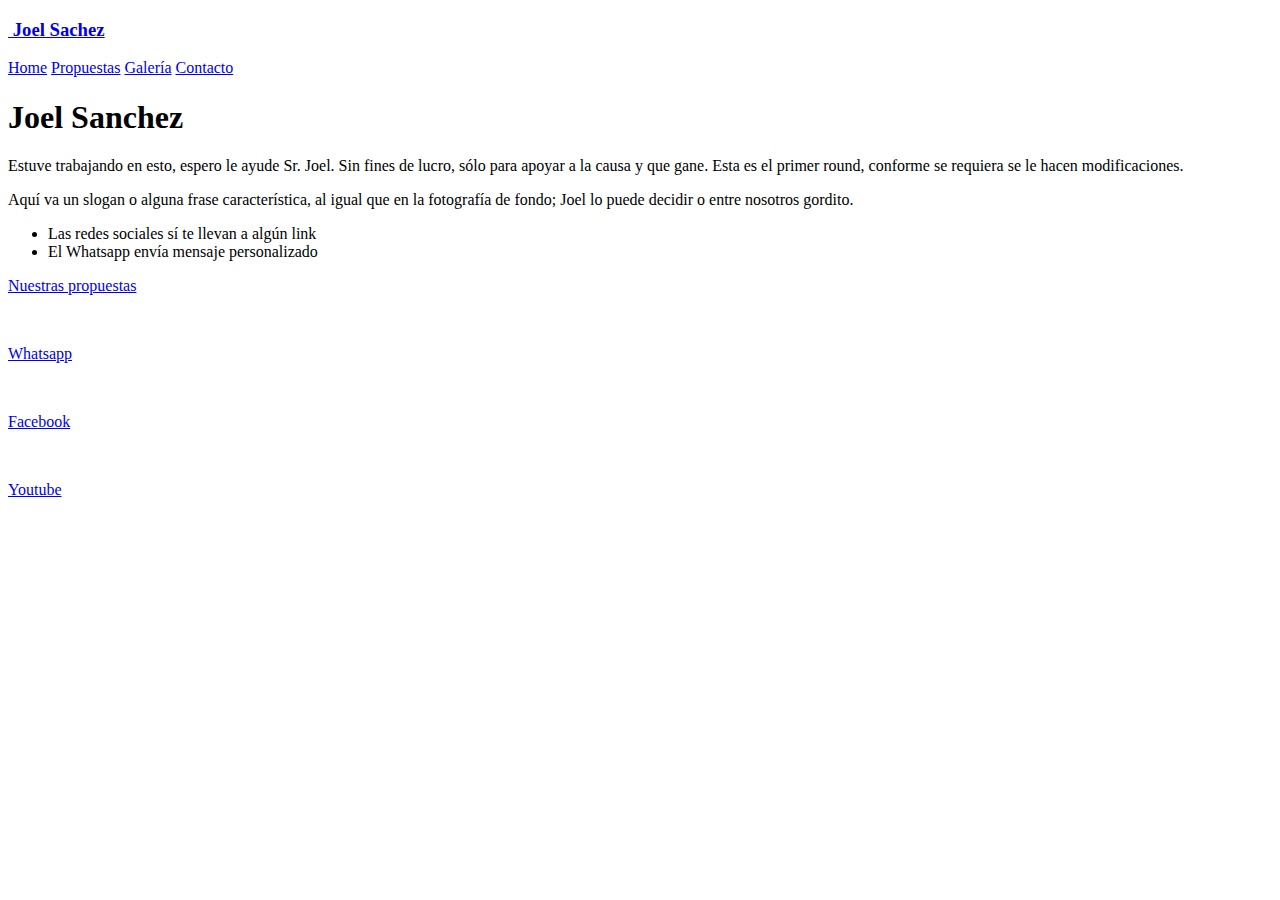
==== index.html @ 3e83e041 "cambioen mensaje de wp" ====
<!doctype html>
<html lang="en">
  <head>
    <meta charset="utf-8">
    <meta name="viewport" content="width=device-width, initial-scale=1, shrink-to-fit=no">
    <meta name="description" content="">
    <meta name="author" content="Jazmín Isol Prado">
    <link rel="apple-touch-icon" sizes="57x57" href="favicon/apple-icon-57x57.png">
    <link rel="apple-touch-icon" sizes="60x60" href="favicon/apple-icon-60x60.png">
    <link rel="apple-touch-icon" sizes="72x72" href="favicon/apple-icon-72x72.png">
    <link rel="apple-touch-icon" sizes="76x76" href="favicon/apple-icon-76x76.png">
    <link rel="apple-touch-icon" sizes="114x114" href="favicon/apple-icon-114x114.png">
    <link rel="apple-touch-icon" sizes="120x120" href="favicon/apple-icon-120x120.png">
    <link rel="apple-touch-icon" sizes="144x144" href="favicon/apple-icon-144x144.png">
    <link rel="apple-touch-icon" sizes="152x152" href="favicon/apple-icon-152x152.png">
    <link rel="apple-touch-icon" sizes="180x180" href="favicon/apple-icon-180x180.png">
    <link rel="icon" type="image/png" sizes="192x192"  href="favicon/android-icon-192x192.png">
    <link rel="icon" type="image/png" sizes="32x32" href="favicon/favicon-32x32.png">
    <link rel="icon" type="image/png" sizes="96x96" href="favicon/favicon-96x96.png">
    <link rel="icon" type="image/png" sizes="16x16" href="favicon/favicon-16x16.png">
    <link rel="manifest" href="favicon/manifest.json">
    <meta name="msapplication-TileColor" content="#ffffff">
    <meta name="msapplication-TileImage" content="favicon/ms-icon-144x144.png">
    <meta name="theme-color" content="#ffffff">

    <title>PT | Joel Sanchez</title>

    <!-- Bootstrap core CSS -->
    <link href="css/bootstrap.min.css" rel="stylesheet">

    <!-- Custom styles for this template -->
    <link href="css/cover.css" rel="stylesheet">
  </head>

  <body class="text-center">

    

    <div class="cover-container d-flex w-100 h-100 p-3 mx-auto flex-column">
      <header class="masthead mb-auto">
        <div class="inner">
          <h3 class="masthead-brand">
              <a href="#">
                  <img src="img/pt.png" alt="">
                  Joel Sachez
              </a>
          </h3>
          <nav class="nav nav-masthead justify-content-center d-flex justify-content-center mt-3">
            <a class="nav-link active" href="#">Home</a>
            <a class="nav-link" href="propuestas.html">Propuestas</a>
            <a class="nav-link" href="#">Galería</a>
            <a class="nav-link" href="#">Contacto</a>
          </nav>
        </div>
      </header>

      <main role="main" class="inner cover">
        <h1 class="cover-heading">Joel Sanchez</h1>
        <p class="lead mt-3">Estuve trabajando en esto, espero le ayude Sr. Joel. Sin fines de lucro, sólo para apoyar a la causa y que gane. Esta es el primer round, conforme se requiera se le hacen modificaciones.</p>
        <p class="lead mt-3">Aquí va un slogan o alguna frase característica, al igual que en la fotografía de fondo; Joel lo puede decidir o entre nosotros gordito.</p>
        <ul>
            <li>Las redes sociales sí te llevan a algún link</li>
            <li>El Whatsapp envía mensaje personalizado</li>
        </ul>
        <p class="lead">
          <a href="propuestas.html" class="btn btn-lg btn-secondary mt-3">Nuestras propuestas</a>
        </p>
      </main>

      <footer class="mastfoot mt-auto">
        <div class="redes d-flex justify-content-center">
            <div class="row ">
                
                <div class="col">
                        <a href="https://api.whatsapp.com/send?phone=525510203648&text=PT Ixtlahuaca | Juntos haremos historia. Yo soy tú."><img src="img/wa.png" alt=""> <p> Whatsapp</p></a>
                </div>
                <div class="col">
                        <a href="https://www.facebook.com/Partido-Del-Trabajo-Ixtlahuaca-183388365799994/"><img src="img/fb.png" alt=""> <p> Facebook</p></a>
                </div>
                <div class="col">
                        <a href="https://www.youtube.com/"><img src="img/yt.png" alt=""> <p> Youtube</p></a>
                </div>
            </div>
            
         
        </div>
      </footer>
    </div>


    <!-- Bootstrap core JavaScript
    ================================================== -->
    <!-- Placed at the end of the document so the pages load faster -->
    <script src="https://code.jquery.com/jquery-3.3.1.slim.min.js" integrity="sha384-q8i/X+965DzO0rT7abK41JStQIAqVgRVzpbzo5smXKp4YfRvH+8abtTE1Pi6jizo" crossorigin="anonymous"></script>
    <script>window.jQuery || document.write('<script src="../../../../assets/js/vendor/jquery-slim.min.js"><\/script>')</script>
    <script src="js/popper.min.js"></script>
    <script src="js/bootstrap.min.js"></script>
  </body>
</html>
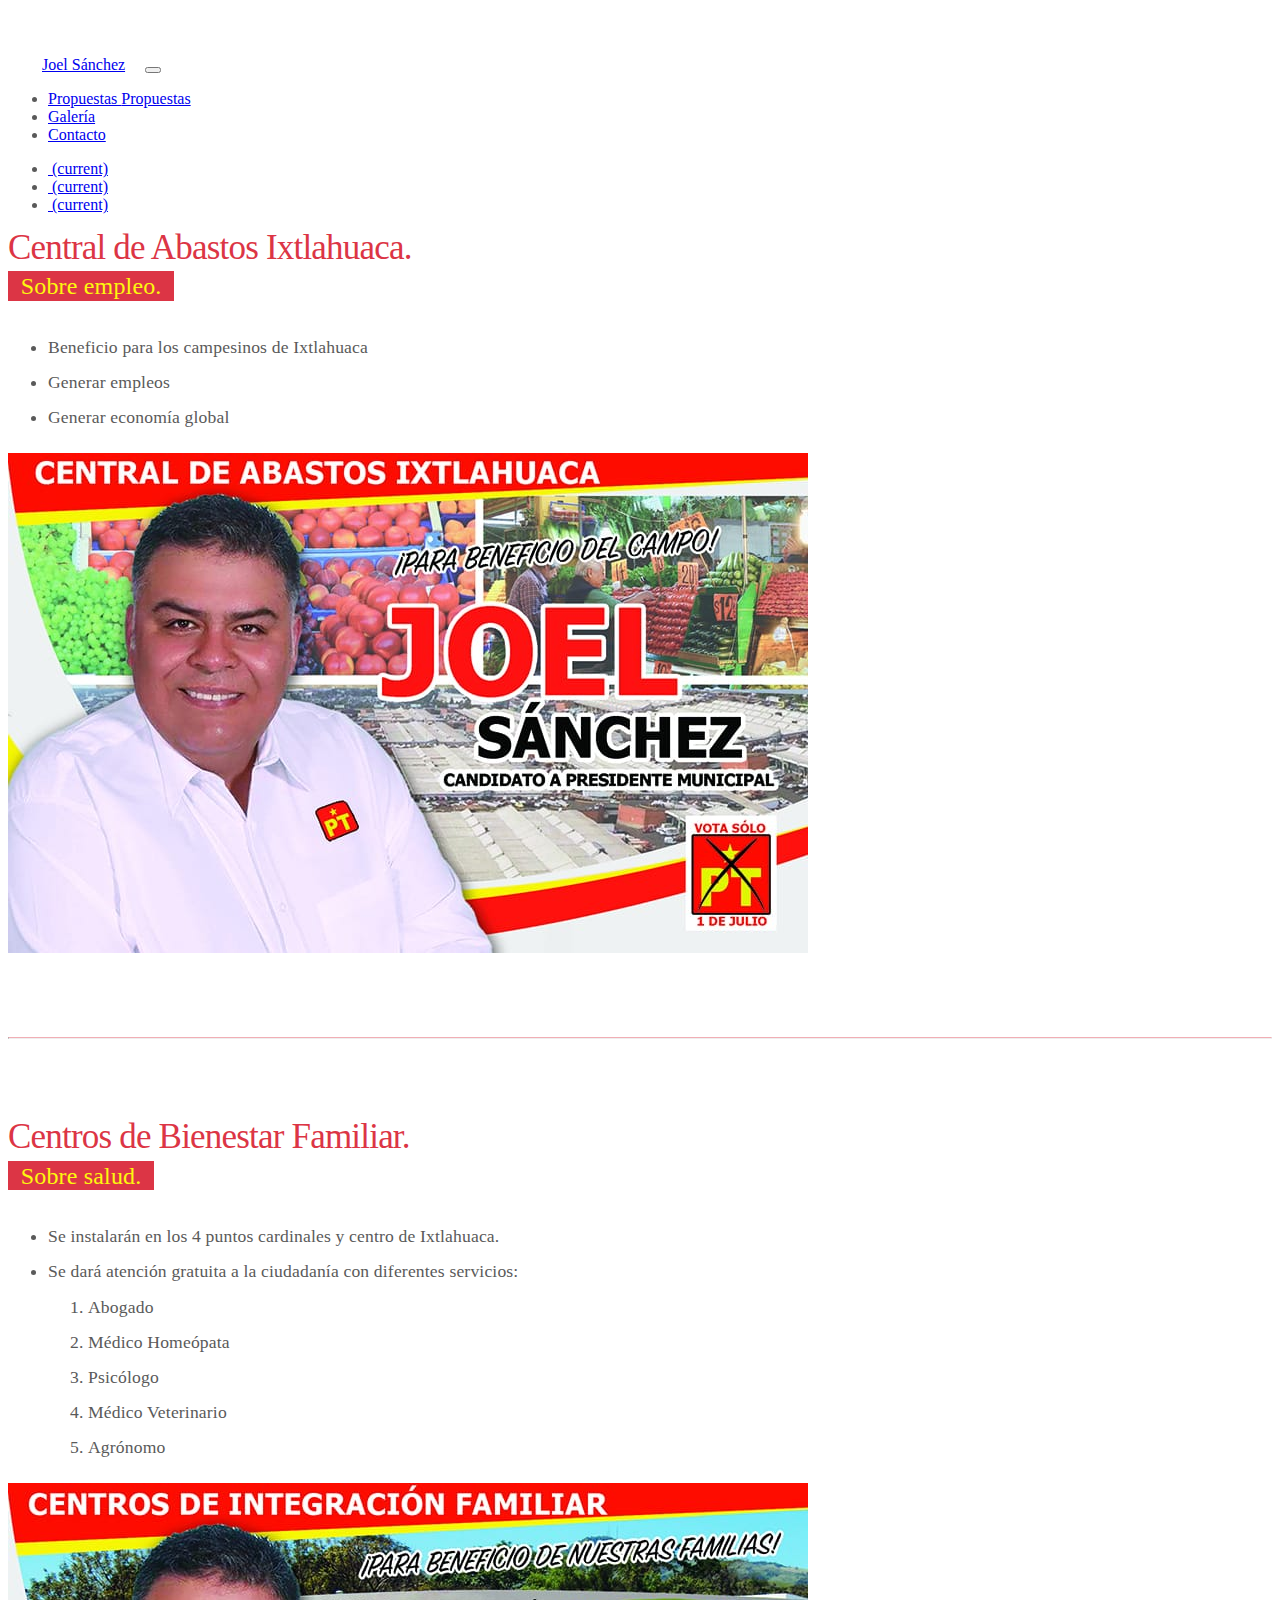
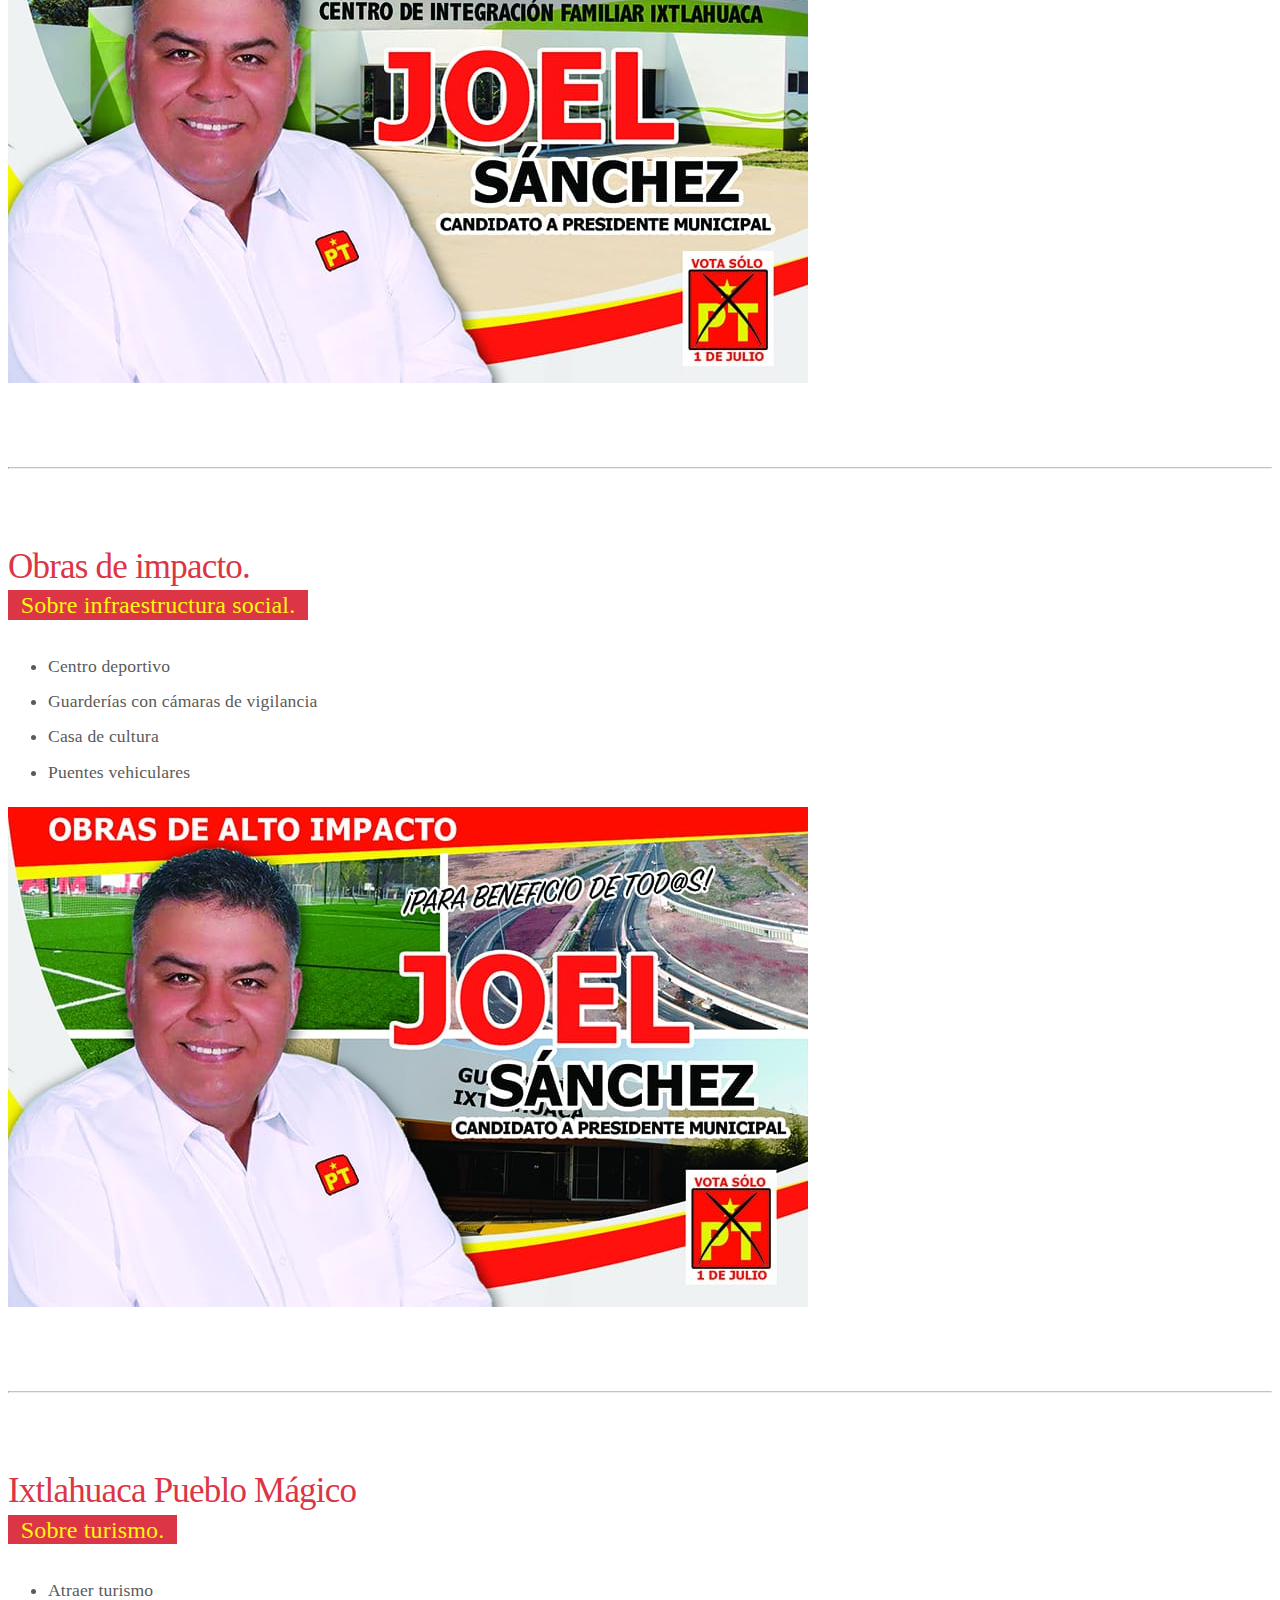
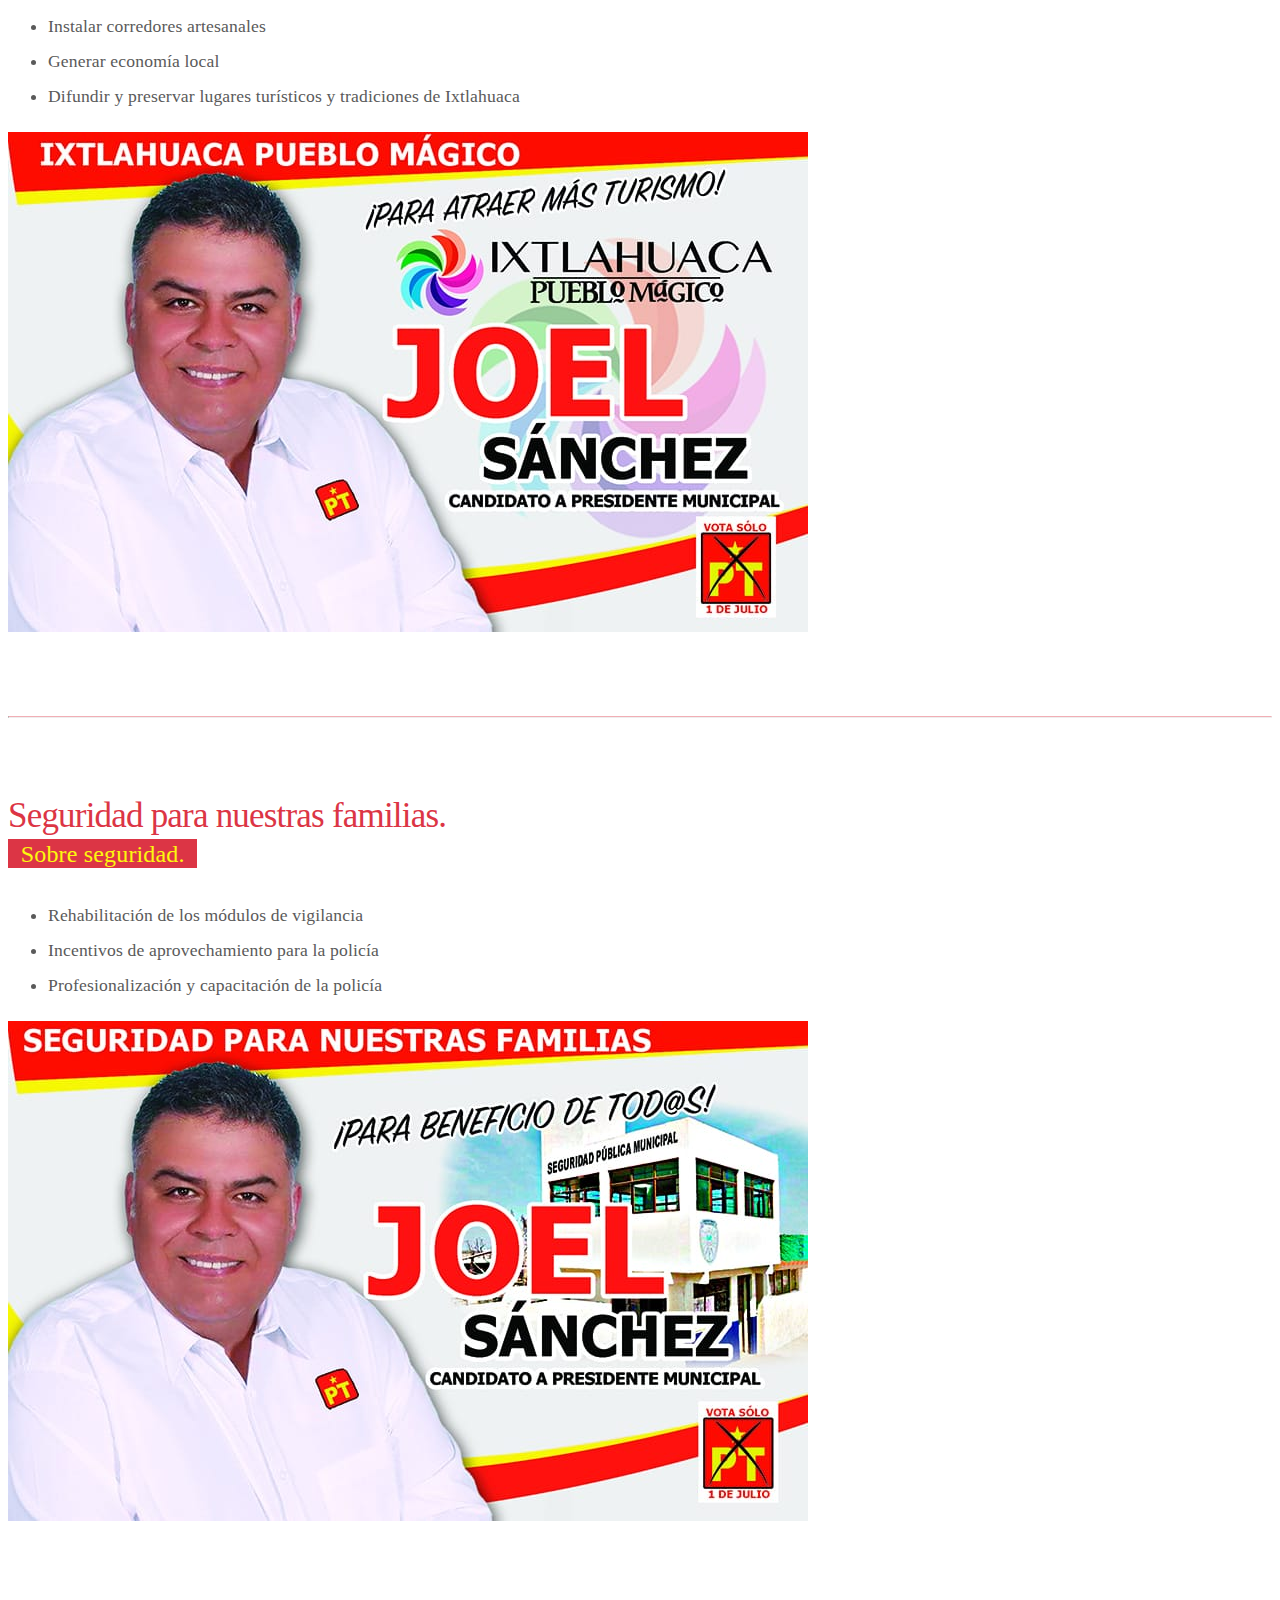
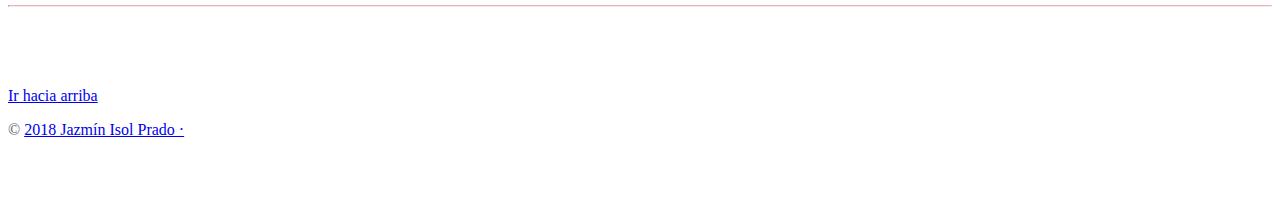
==== commit b952140e: "round 2" ====
--- a/index.html
+++ b/index.html
@@ -23,77 +23,191 @@
     <meta name="msapplication-TileImage" content="favicon/ms-icon-144x144.png">
     <meta name="theme-color" content="#ffffff">
 
-    <title>PT | Joel Sanchez</title>
+    <title>Propuestas | Joel Sánchez</title>
 
     <!-- Bootstrap core CSS -->
     <link href="css/bootstrap.min.css" rel="stylesheet">
 
     <!-- Custom styles for this template -->
-    <link href="css/cover.css" rel="stylesheet">
+    <link href="css/carousel.css" rel="stylesheet">
   </head>
-
-  <body class="text-center">
-
+  <body>
+
+    <header>
+      <nav class="navbar navbar-expand-md navbar-dark fixed-top bg-danger ">
+        <a class="navbar-brand" href="index.html"><img src="img/pt.png" alt="">Joel Sánchez</a>
+        <button class="navbar-toggler" type="button" data-toggle="collapse" data-target="#navbarCollapse" aria-controls="navbarCollapse" aria-expanded="false" aria-label="Toggle navigation">
+          <span class="navbar-toggler-icon"></span>
+        </button>
+        <div class="collapse navbar-collapse" id="navbarCollapse">
+          <ul class="navbar-nav mr-auto">
+            <li class="nav-item active">
+              <a class="nav-link" href="#">Propuestas <span class="sr-only">Propuestas </span></a>
+            </li>
+            <li class="nav-item">
+              <a class="nav-link" href="#">Galería</a>
+            </li>
+            <li class="nav-item">
+                    <a class="nav-link" href="#">Contacto</a>
+                  </li>
+          </ul>
+
+
+          <div class="navbar-expand">
+                <ul class="navbar-nav mr-auto">
+                    <li class="nav-item">
+                        <a class="nav-link" href="https://api.whatsapp.com/send?phone=525510203648&text=PT Ixtlahuaca. Contacto desde web. Yo soy tú." ><img src="img/wa_b.png" alt=""> <span class="sr-only">(current)</span></a>
+                    </li>
+                    <li class="nav-item">
+                        <a class="nav-link" href="https://www.facebook.com/Partido-Del-Trabajo-Ixtlahuaca-183388365799994/"><img src="img/fb_b.png" alt=""> <span class="sr-only">(current)</span></a>
+                    </li>
+                    <li class="nav-item">
+                        <a class="nav-link" href="https://www.youtube.com/"><img src="img/yt_b.png" alt=""> <span class="sr-only">(current)</span></a>
+                    </li>
+                    
+                </ul>
+                
+
+        </div>
+         
+        </div>
+      </nav>
+    </header>
+
+    <main role="main ">
+
+      
+
+
+      <!-- Marketing messaging and featurettes
+      ================================================== -->
+      <!-- Wrap the rest of the page in another container to center all the content. -->
+
+      <div class="container marketing ">
+
+        <!-- Three columns of text below the carousel -->
+        
+
+        <!-- START THE FEATURETTES -->
+
+        
+
+        <div class="row featurette mt-5 align-items-center">
+          <div class="col-md-5 ">
+            <h2 class="featurette-heading">Central de Abastos Ixtlahuaca. <br> <span class="text-muted">Sobre empleo.</span></h2>
+            <ul class="bullets">
+              <li>Beneficio para los campesinos de Ixtlahuaca</li>
+              <li>Generar empleos</li>
+              <li>Generar economía global</li>
+            </ul>
+            
+            <!-- <p><a class="btn btn-danger" href="#" role="button">Ver más &raquo;</a></p> -->
+        </div>
+          <div class="col-md-7">
+            <img class="featurette-image img-fluid mx-auto" src="img/prop-central.jpeg" data-src="holder.js/500x500/auto" alt="Joel Sánchez | PT">
+          </div>
+        </div>
+
+        <hr class="featurette-divider">
+
+        <div class="row featurette align-items-center">
+          <div class="col-md-5 order-md-2">
+            <h2 class="featurette-heading">Centros de Bienestar Familiar. <br> <span class="text-muted">Sobre salud.</span></h2>
+            <ul class="bullets">
+              <li>Se instalarán en los 4 puntos cardinales y centro de Ixtlahuaca.</li>
+              <li>Se dará atención <span>gratuita</span> a la ciudadanía con diferentes servicios:
+                <ol>
+                  <li>Abogado</li>
+                  <li>Médico Homeópata</li>
+                  <li>Psicólogo</li>
+                  <li>Médico Veterinario</li>
+                  <li>Agrónomo</li>
+                </ol>
+              </li> 
+            </ul>
+            <!-- <p><a class="btn btn-danger" href="#" role="button">Ver más &raquo;</a></p> -->
+        </div>
+          <div class="col-md-7 order-md-1">
+            <img class="featurette-image img-fluid mx-auto" src="img/prop-centros.jpeg" data-src="holder.js/500x500/auto" alt="Joel Sánchez | PT">
+          </div>
+        </div>
+
+        <hr class="featurette-divider">
+
+        <div class="row featurette align-items-center">
+          <div class="col-md-5">
+              <h2 class="featurette-heading">Obras de impacto. <br> <span class="text-muted">Sobre infraestructura social.</span></h2>
+              <ul class="bullets">
+                  <li>Centro deportivo</li>
+                  <li>Guarderías con cámaras de vigilancia</li>
+                  <li>Casa de cultura</li>
+                  <li>Puentes vehiculares</li>
+                </ul>
+            <!-- <p><a class="btn btn-danger" href="#" role="button">Ver más &raquo;</a></p> -->
+        </div>
+          <div class="col-md-7">
+            <img class="featurette-image img-fluid mx-auto" src="img/prop-obras.jpeg" data-src="holder.js/500x500/auto" alt="Joel Sánchez | PT">
+          </div>
+        </div>
+
+        <hr class="featurette-divider">
+
+        <div class="row featurette align-items-center">
+            <div class="col-md-5 order-md-2">
+              <h2 class="featurette-heading">Ixtlahuaca Pueblo Mágico <br> <span class="text-muted">Sobre turismo.</span></h2>
+              <ul class="bullets">
+                <li>Atraer turismo</li>
+                <li>Instalar corredores artesanales</li>
+                <li>Generar economía local</li>
+                <li>Difundir y preservar lugares turísticos y tradiciones de Ixtlahuaca</li>
+              </ul>
+              <!-- <p><a class="btn btn-danger" href="#" role="button">Ver más &raquo;</a></p> -->
+          </div>
+            <div class="col-md-7 order-md-1">
+              <img class="featurette-image img-fluid mx-auto" src="img/prop-pueblomagico.jpeg" data-src="holder.js/500x500/auto" alt="Joel Sánchez | PT">
+            </div>
+          </div>
+  
+          <hr class="featurette-divider">
+
+          <div class="row featurette align-items-center">
+              <div class="col-md-5">
+                  <h2 class="featurette-heading">Seguridad para nuestras familias. <br> <span class="text-muted">Sobre seguridad.</span></h2>
+                  <ul class="bullets">
+                      <li>Rehabilitación de los módulos de vigilancia</li>
+                      <li>Incentivos de aprovechamiento para la policía</li>
+                      <li>Profesionalización y capacitación de la policía</li>
+                    </ul>
+                <!-- <p><a class="btn btn-danger" href="#" role="button">Ver más &raquo;</a></p> -->
+            </div>
+              <div class="col-md-7">
+                <img class="featurette-image img-fluid mx-auto" src="img/prop-seguridad.jpeg" data-src="holder.js/500x500/auto" alt="Joel Sánchez | PT">
+              </div>
+            </div>
     
-
-    <div class="cover-container d-flex w-100 h-100 p-3 mx-auto flex-column">
-      <header class="masthead mb-auto">
-        <div class="inner">
-          <h3 class="masthead-brand">
-              <a href="#">
-                  <img src="img/pt.png" alt="">
-                  Joel Sachez
-              </a>
-          </h3>
-          <nav class="nav nav-masthead justify-content-center d-flex justify-content-center mt-3">
-            <a class="nav-link active" href="#">Home</a>
-            <a class="nav-link" href="propuestas.html">Propuestas</a>
-            <a class="nav-link" href="#">Galería</a>
-            <a class="nav-link" href="#">Contacto</a>
-          </nav>
-        </div>
-      </header>
-
-      <main role="main" class="inner cover">
-        <h1 class="cover-heading">Joel Sanchez</h1>
-        <p class="lead mt-3">Estuve trabajando en esto, espero le ayude Sr. Joel. Sin fines de lucro, sólo para apoyar a la causa y que gane. Esta es el primer round, conforme se requiera se le hacen modificaciones.</p>
-        <p class="lead mt-3">Aquí va un slogan o alguna frase característica, al igual que en la fotografía de fondo; Joel lo puede decidir o entre nosotros gordito.</p>
-        <ul>
-            <li>Las redes sociales sí te llevan a algún link</li>
-            <li>El Whatsapp envía mensaje personalizado</li>
-        </ul>
-        <p class="lead">
-          <a href="propuestas.html" class="btn btn-lg btn-secondary mt-3">Nuestras propuestas</a>
-        </p>
-      </main>
-
-      <footer class="mastfoot mt-auto">
-        <div class="redes d-flex justify-content-center">
-            <div class="row ">
-                
-                <div class="col">
-                        <a href="https://api.whatsapp.com/send?phone=525510203648&text=PT Ixtlahuaca | Juntos haremos historia. Yo soy tú."><img src="img/wa.png" alt=""> <p> Whatsapp</p></a>
-                </div>
-                <div class="col">
-                        <a href="https://www.facebook.com/Partido-Del-Trabajo-Ixtlahuaca-183388365799994/"><img src="img/fb.png" alt=""> <p> Facebook</p></a>
-                </div>
-                <div class="col">
-                        <a href="https://www.youtube.com/"><img src="img/yt.png" alt=""> <p> Youtube</p></a>
-                </div>
-            </div>
-            
-         
-        </div>
+            <hr class="featurette-divider">
+
+        <!-- /END THE FEATURETTES -->
+
+      </div><!-- /.container -->
+
+
+      <!-- FOOTER -->
+      <footer class="container">
+        <p class="float-right"><a href="#">Ir hacia arriba</a></p>
+        <p>&copy; <a href="http://isoldesign.tumblr.com/" class="text-danger" target="_blank">2018 Jazmín Isol Prado &middot; </a> <!--<a href="#" >Aviso de Privacidad</a> &middot; <a href="#" class="text-danger">Términos y condiciones</a> </p> -->
+        <!-- <p class="text-center">Diseño y maquetación: <a href="#">Soy la Xaz</a></p> -->
       </footer>
-    </div>
-
+    </main>
 
     <!-- Bootstrap core JavaScript
     ================================================== -->
     <!-- Placed at the end of the document so the pages load faster -->
-    <script src="https://code.jquery.com/jquery-3.3.1.slim.min.js" integrity="sha384-q8i/X+965DzO0rT7abK41JStQIAqVgRVzpbzo5smXKp4YfRvH+8abtTE1Pi6jizo" crossorigin="anonymous"></script>
+    <script src="https://code.jquery.com/jquery-3.2.1.slim.min.js" integrity="sha384-KJ3o2DKtIkvYIK3UENzmM7KCkRr/rE9/Qpg6aAZGJwFDMVNA/GpGFF93hXpG5KkN" crossorigin="anonymous"></script>
     <script>window.jQuery || document.write('<script src="../../../../assets/js/vendor/jquery-slim.min.js"><\/script>')</script>
     <script src="js/popper.min.js"></script>
     <script src="js/bootstrap.min.js"></script>
+    <!-- Just to make our placeholder images work. Don't actually copy the next line! -->
+    <script src="js/holder.min.js"></script>
   </body>
 </html>
--- a/css/carousel.css
+++ b/css/carousel.css
@@ -0,0 +1,137 @@
+/* GLOBAL STYLES
+-------------------------------------------------- */
+/* Padding below the footer and lighter body text */
+
+body {
+  padding-top: 3rem;
+  padding-bottom: 3rem;
+  color: #5a5a5a;
+}
+
+/* EXTRAS XAZ
+-------------------------------------------------- */
+
+/* Nav */
+
+.navbar-brand {
+  margin: 0 1em 0 0;
+}
+
+.navbar-brand img {
+
+  height: 40px;
+  border: 1px solid white;
+  border-radius: 50%;
+  margin: 0 1em;
+}
+
+
+
+/* CUSTOMIZE THE CAROUSEL
+-------------------------------------------------- */
+
+/* Carousel base class */
+.carousel {
+  margin-bottom: 4rem;
+}
+/* Since positioning the image, we need to help out the caption */
+.carousel-caption {
+  top: 8rem;
+  z-index: 10;
+}
+
+/* Declare heights because of positioning of img element */
+.carousel-item {
+  height: 32rem;
+  background-color: #777;
+}
+.carousel-item > img {
+  position: absolute;
+  top: 0;
+  left: 0;
+  right: 0;
+  margin: 0 auto;
+  min-width: 100%;
+  height: 62rem;
+}
+
+
+/* MARKETING CONTENT
+-------------------------------------------------- */
+
+/* Center align the text within the three columns below the carousel */
+.marketing .col-lg-4 {
+  margin-bottom: 1.5rem;
+  text-align: center;
+}
+.marketing h2 {
+  font-weight: 400;
+}
+.marketing .col-lg-4 p {
+  margin-right: .75rem;
+  margin-left: .75rem;
+}
+
+
+/* Featurettes
+------------------------- */
+
+.featurette-divider {
+  margin: 5rem 0; /* Space out the Bootstrap <hr> more */
+}
+
+/* Thin out the marketing headings */
+.featurette-heading {
+  font-weight: 300;
+  line-height: 1;
+  letter-spacing: -.05rem;
+}
+
+.featurette-heading span{
+  font-size: 1.5rem;
+  color: #fcf80e !important;
+  background: #dc3545;
+  padding: 0.1rem 0.8rem;
+  letter-spacing: 0.01rem;
+  font-weight: 100;
+
+}
+
+.bullets {
+  font-weight: 200;
+  line-height: 2;
+  letter-spacing: .01rem;
+  font-size: 1.1rem;
+}
+
+
+/* RESPONSIVE CSS
+-------------------------------------------------- */
+
+@media (min-width: 40em) {
+  /* Bump up size of carousel content */
+  .carousel-caption p {
+    margin-bottom: 1.25rem;
+    font-size: 1.25rem;
+    line-height: 1.4;
+  }
+
+  .featurette-heading {
+    font-size: 35px;
+    color: #dc3545 !important;
+    margin-bottom: 30px;
+  }
+}
+
+@media (min-width: 62em) {
+  .featurette-heading {
+    margin-top: 0em;
+  }
+}
+
+/* EXTRAS
+-------------------------------------------------- */
+
+hr {
+  border-top: 1px solid rgb(220, 53, 69, 0.4)!important;
+}
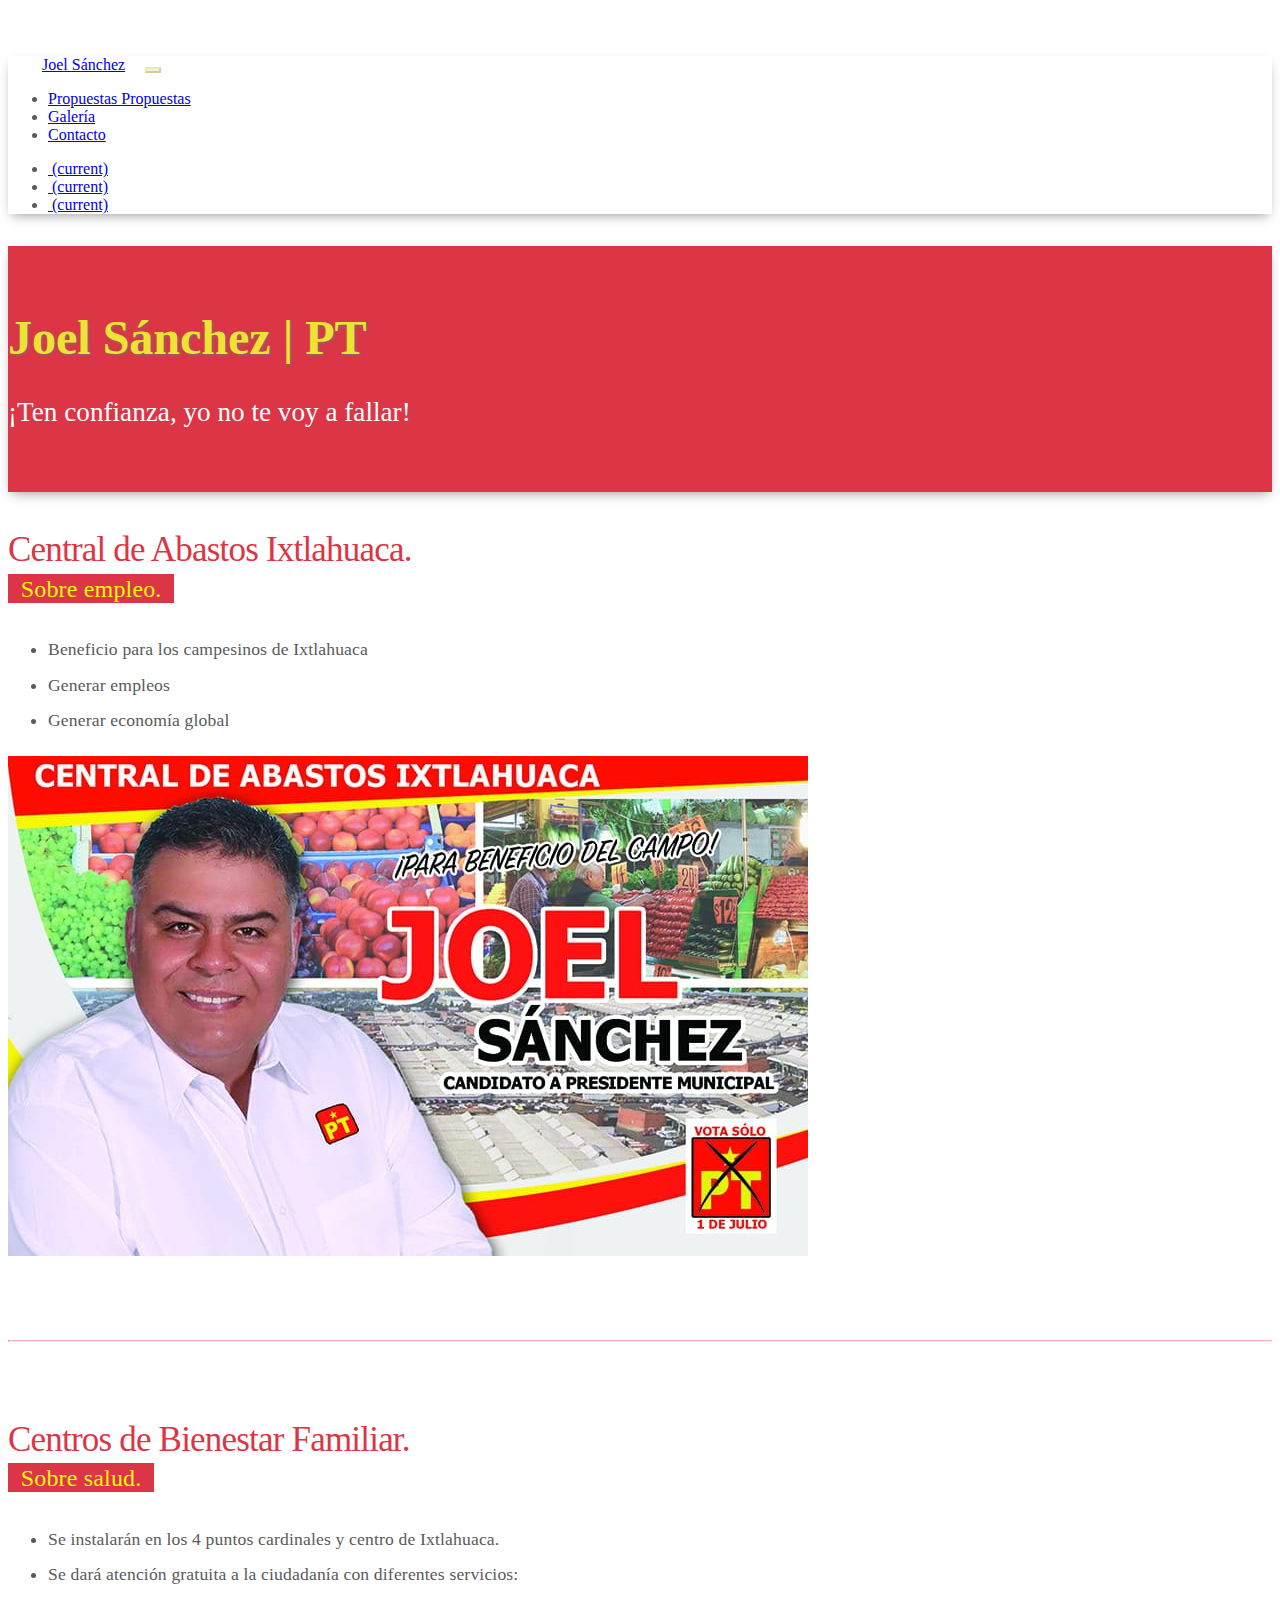
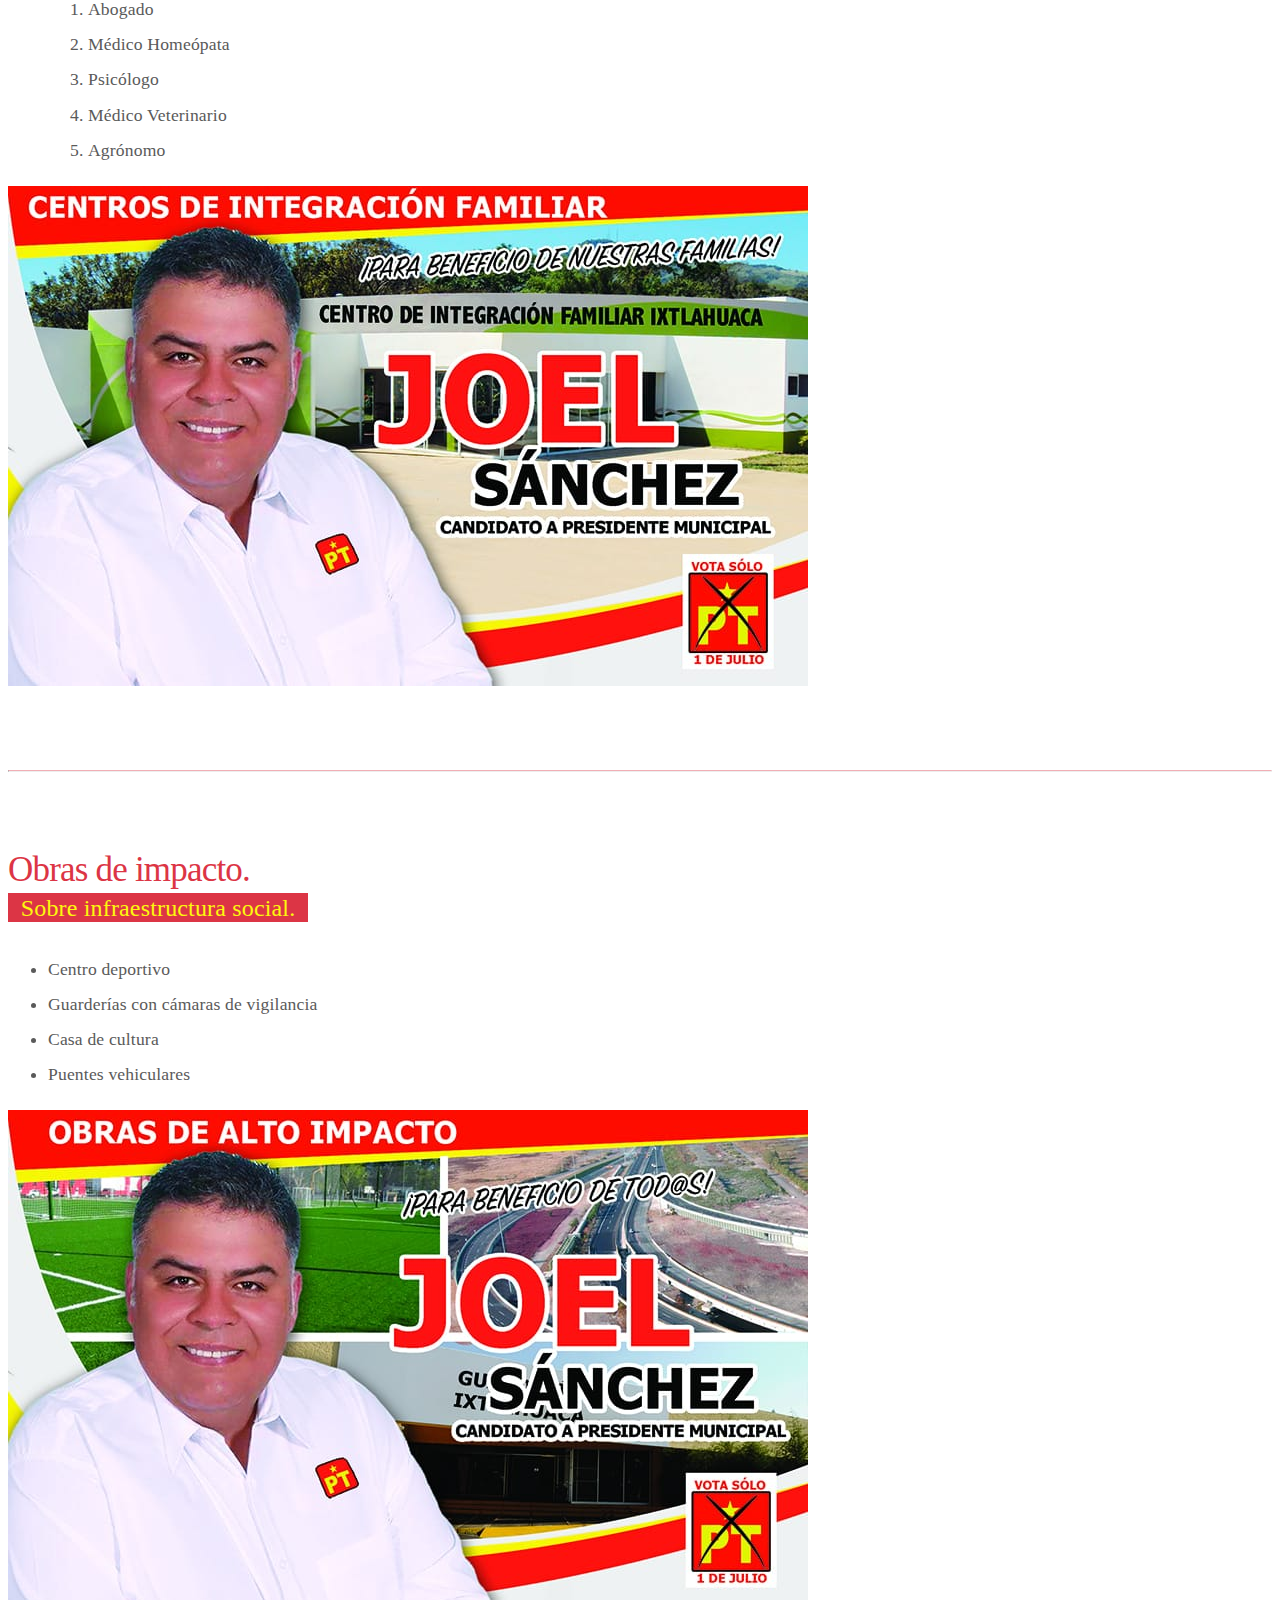
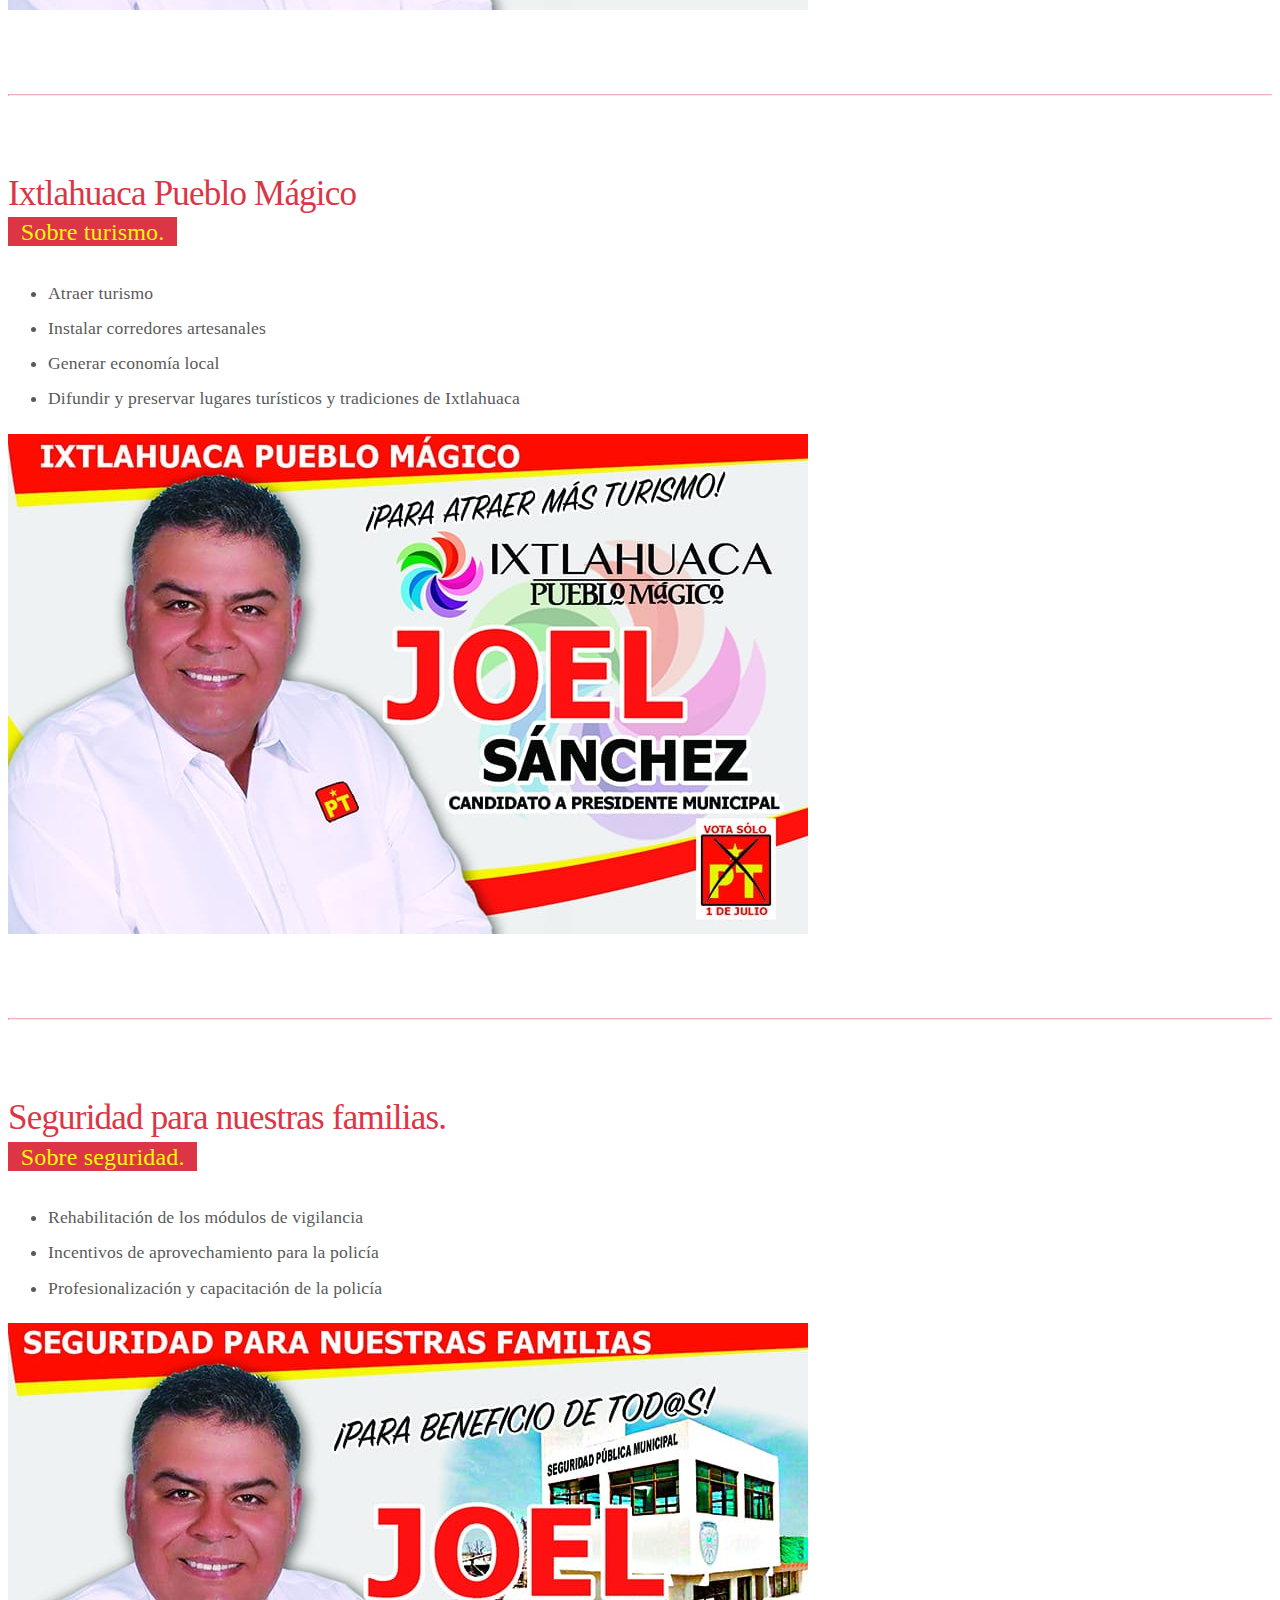
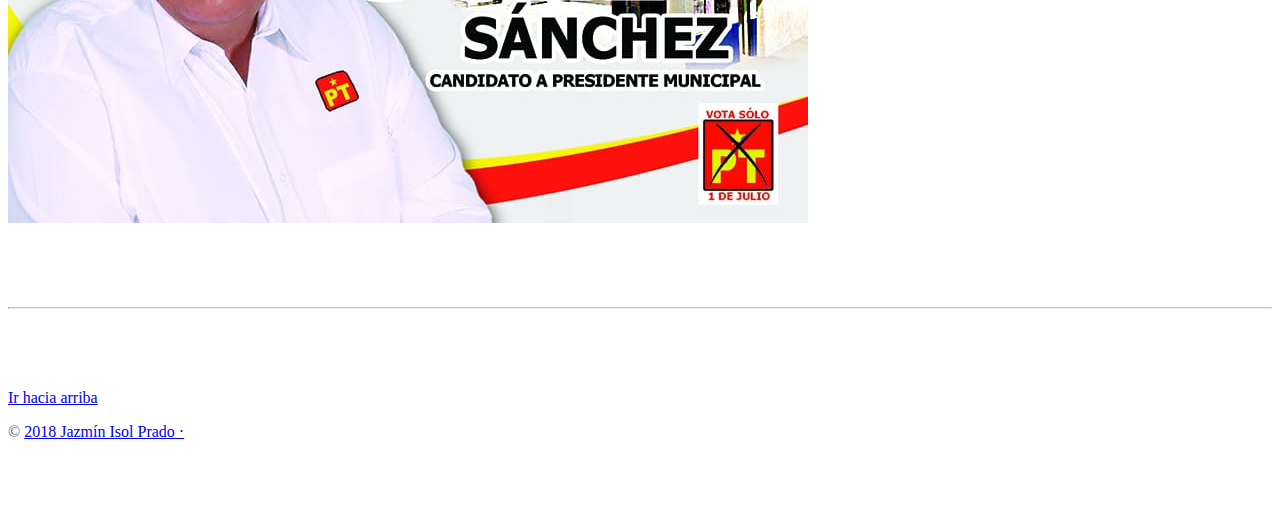
==== commit f1637034: "round 2 - galeria1" ====
--- a/index.html
+++ b/index.html
@@ -45,7 +45,7 @@
               <a class="nav-link" href="#">Propuestas <span class="sr-only">Propuestas </span></a>
             </li>
             <li class="nav-item">
-              <a class="nav-link" href="#">Galería</a>
+              <a class="nav-link" href="galeria.html">Galería</a>
             </li>
             <li class="nav-item">
                     <a class="nav-link" href="#">Contacto</a>
@@ -75,7 +75,7 @@
     </header>
 
     <main role="main ">
-
+        
       
 
 
@@ -83,7 +83,17 @@
       ================================================== -->
       <!-- Wrap the rest of the page in another container to center all the content. -->
 
+      <div class="featurette text-center titulo">
+          <div class="offset-md-3 col-md-6 ">
+        <h1>Joel Sánchez | PT  <br></h1>  
+        <h2 >¡Ten confianza, yo no te voy a fallar! </h2> 
+      </div>
+        </div>
+
+
+
       <div class="container marketing ">
+          
 
         <!-- Three columns of text below the carousel -->
         
--- a/css/carousel.css
+++ b/css/carousel.css
@@ -60,6 +60,10 @@
 -------------------------------------------------- */
 
 /* Center align the text within the three columns below the carousel */
+.marketing {
+  padding-top: 1.1rem;
+}
+
 .marketing .col-lg-4 {
   margin-bottom: 1.5rem;
   text-align: center;
@@ -135,3 +139,42 @@
 hr {
   border-top: 1px solid rgb(220, 53, 69, 0.4)!important;
 }
+
+.titulo {
+  width: 100%;
+  background: #dc3545;
+  -webkit-box-shadow: 0px 5px 11px -4px rgba(50, 50, 50, 0.5);
+  -moz-box-shadow:    0px 5px 11px -4px rgba(50, 50, 50, 0.5);
+  box-shadow:         0px 5px 11px -4px rgba(50, 50, 50, 0.5);
+}
+
+.titulo h1 {
+  padding-top: 4rem;
+  font-size: 3rem;
+  color: #eee332!important;
+  text-shadow: 1px 1px 3px rgb(118, 118, 118)  ;
+  border-radius: 5px;
+  font-weight: 800;
+
+}
+
+.titulo h2 {
+  font-size: 1.7rem;
+  font-weight: 300;
+  padding-bottom: 4rem;
+  color: #fff!important;
+
+}
+
+.navbar {
+  -webkit-box-shadow: 0px 5px 11px -4px rgba(50, 50, 50, 0.5);
+  -moz-box-shadow:    0px 5px 11px -4px rgba(50, 50, 50, 0.5);
+  box-shadow:         0px 5px 11px -4px rgba(50, 50, 50, 0.5);
+  
+}
+
+.navbar-dark .navbar-toggler {
+  color: rgb(238, 227, 50);
+  border-color: rgba(238, 227, 50, 0.36);
+}
+
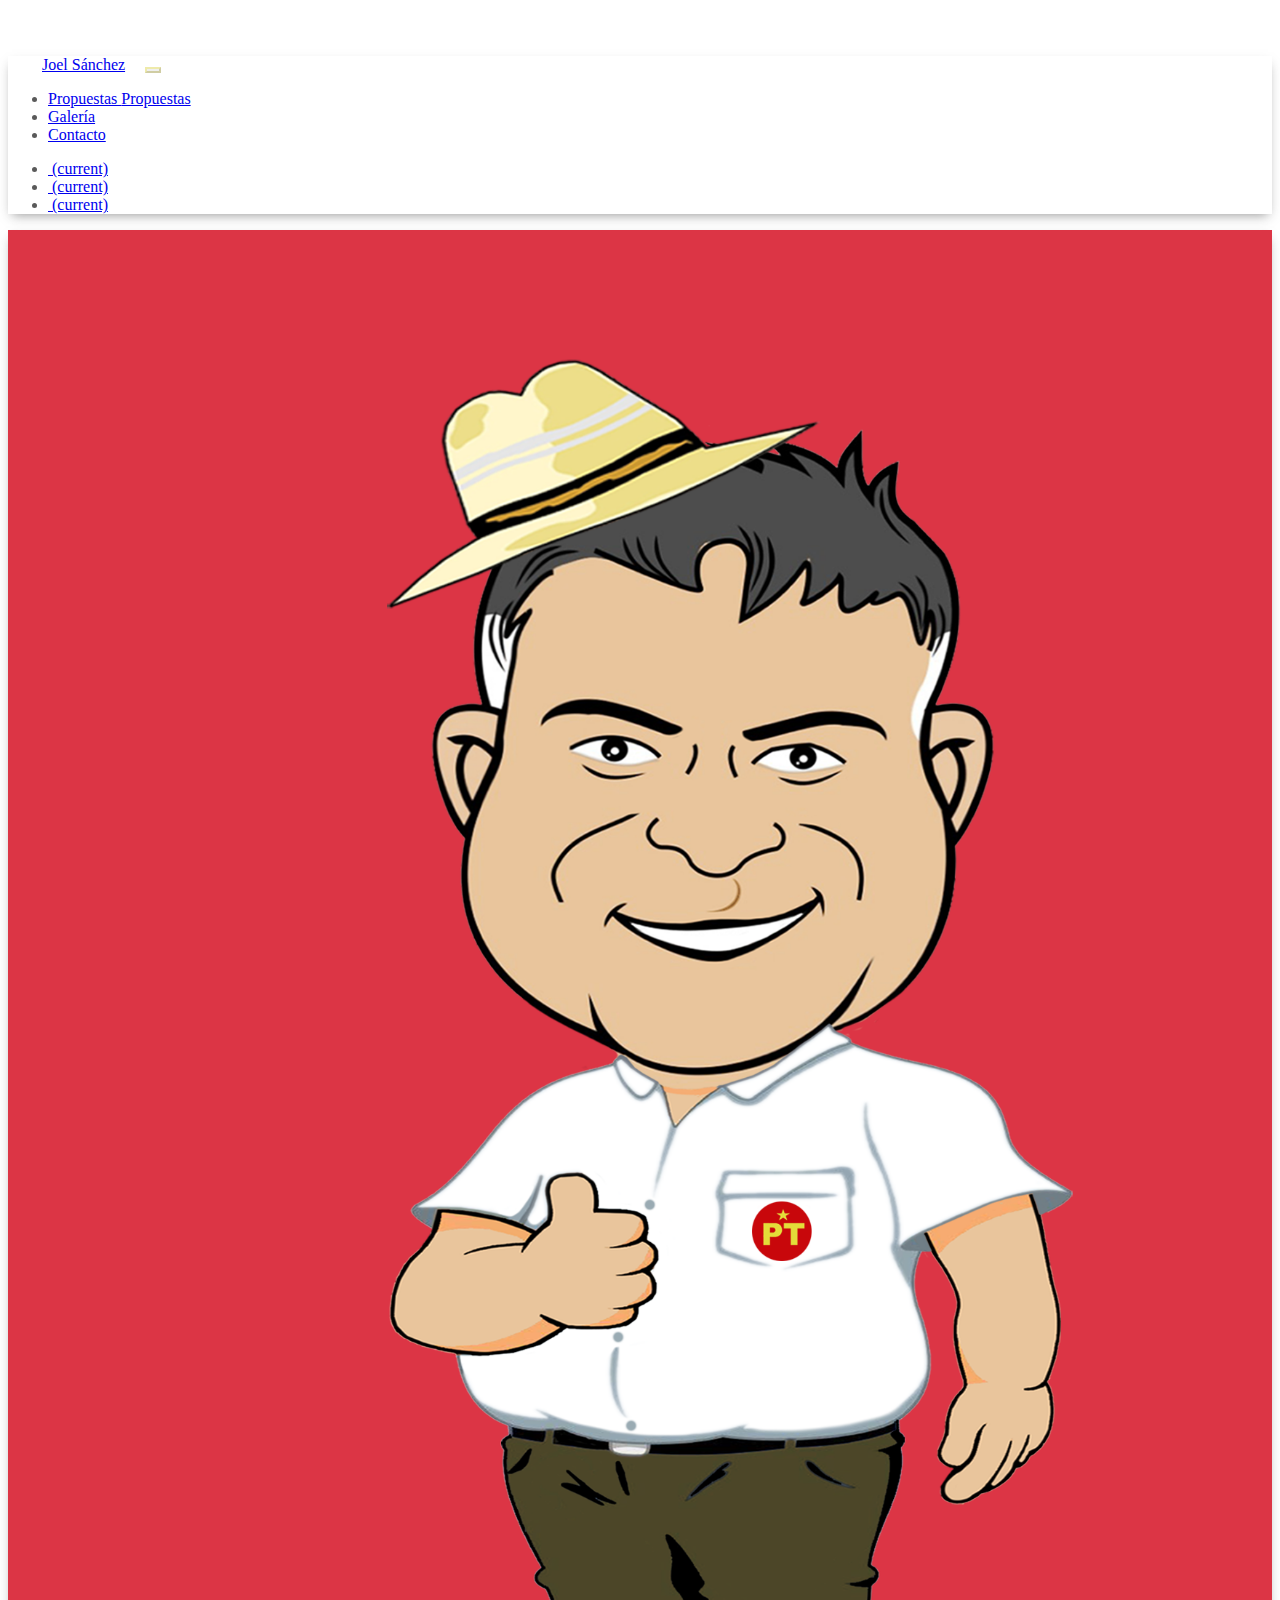
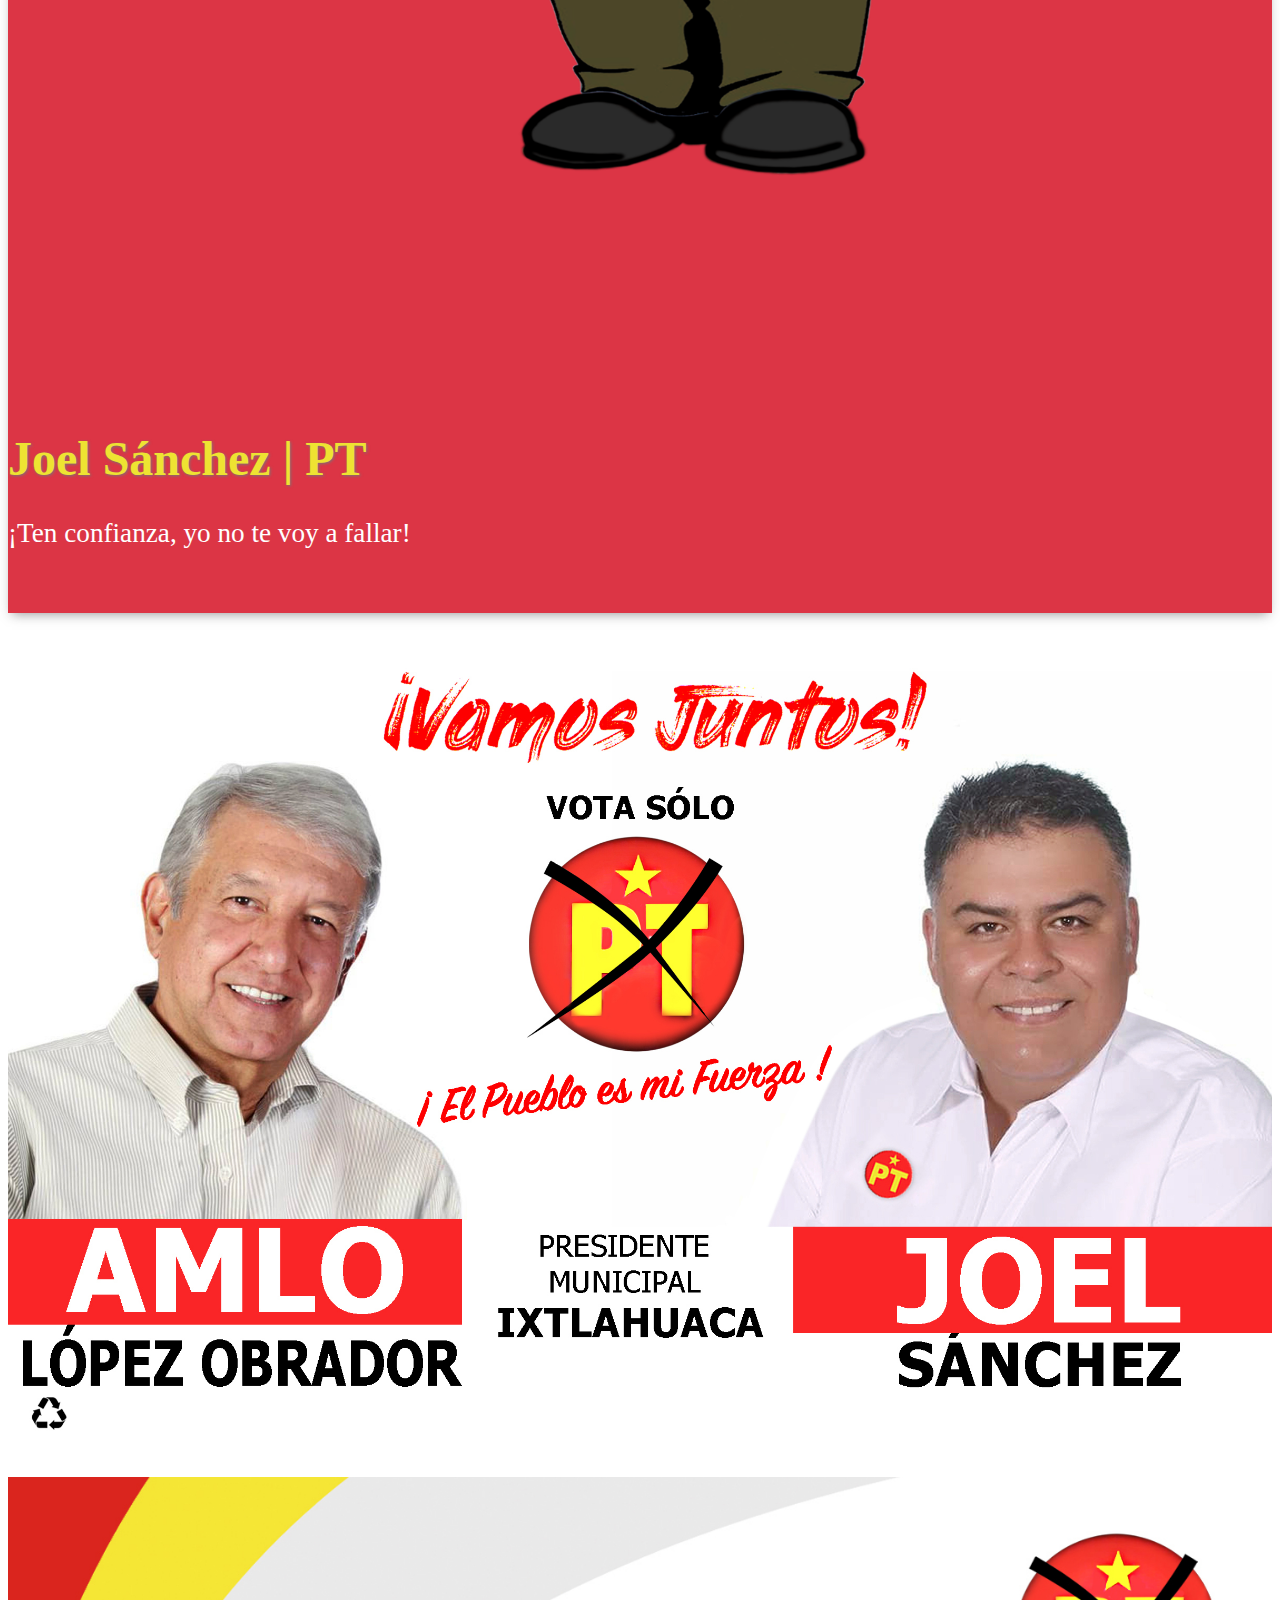
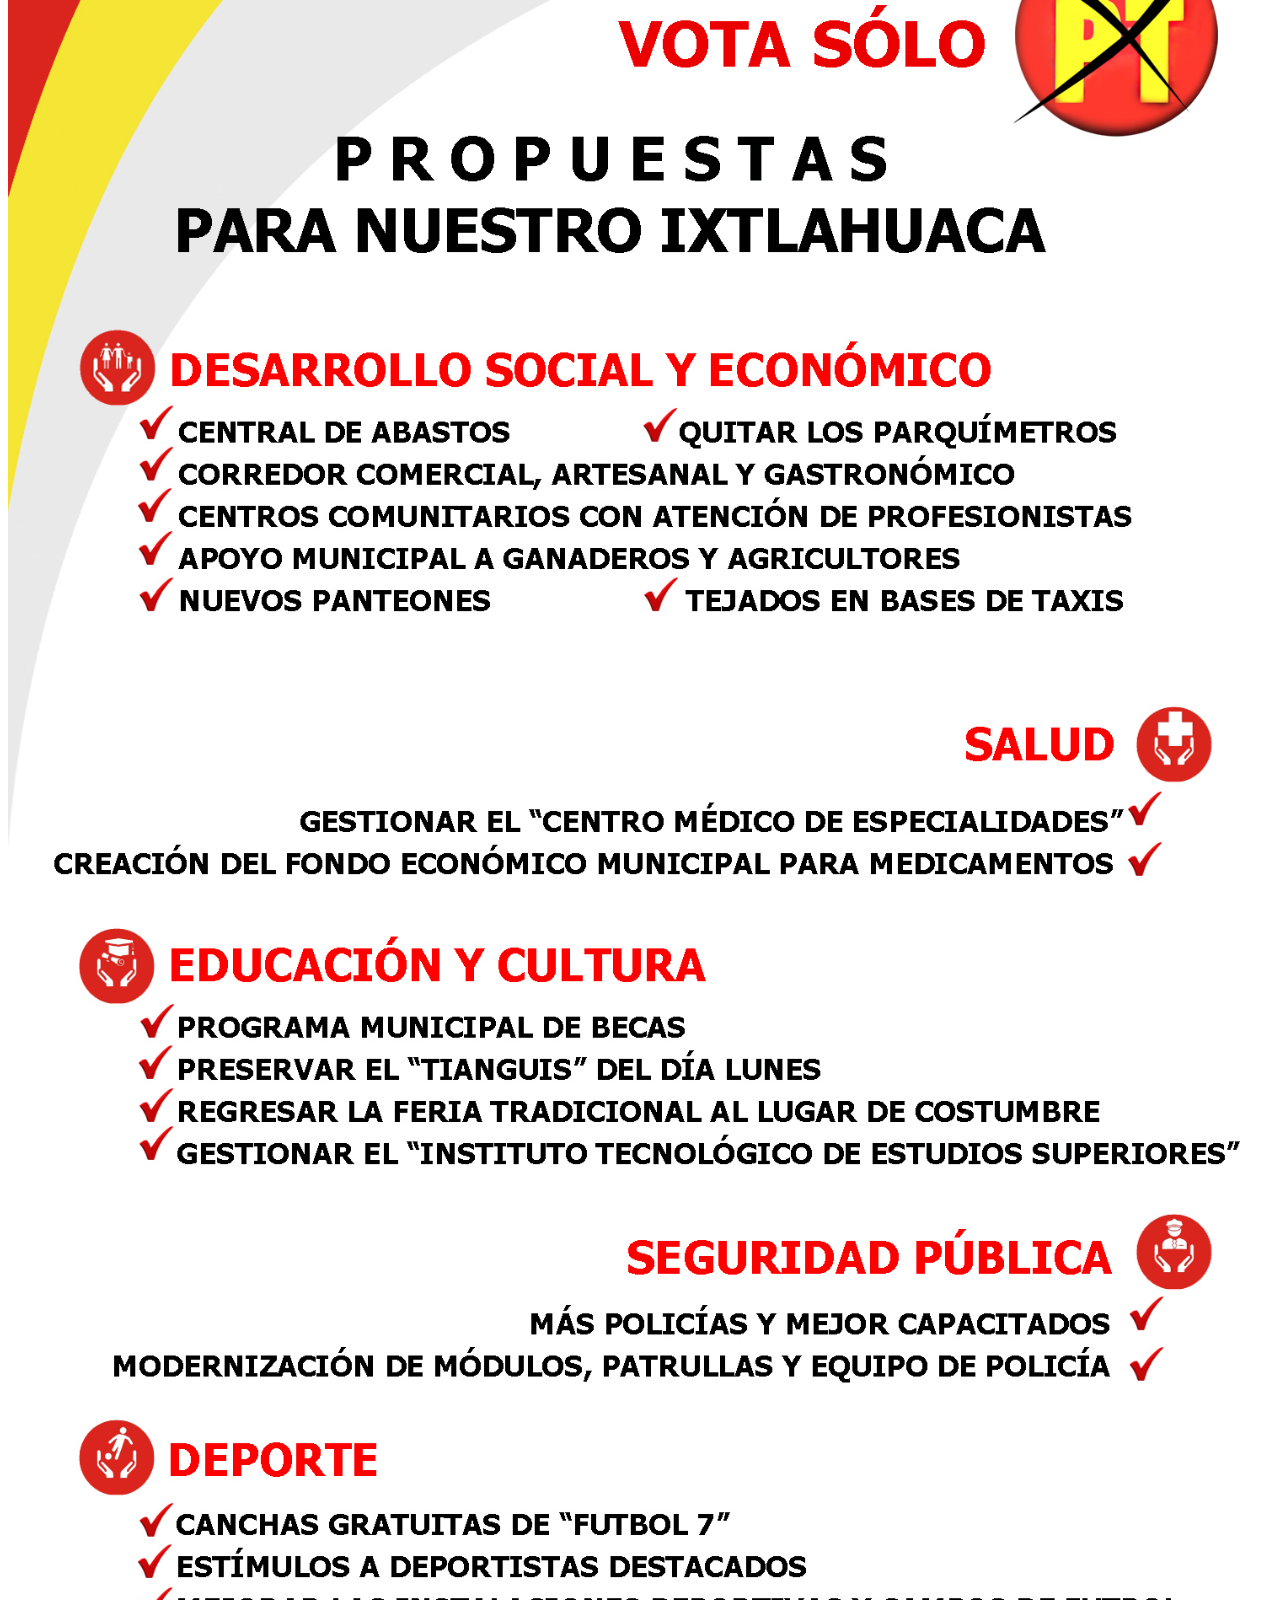
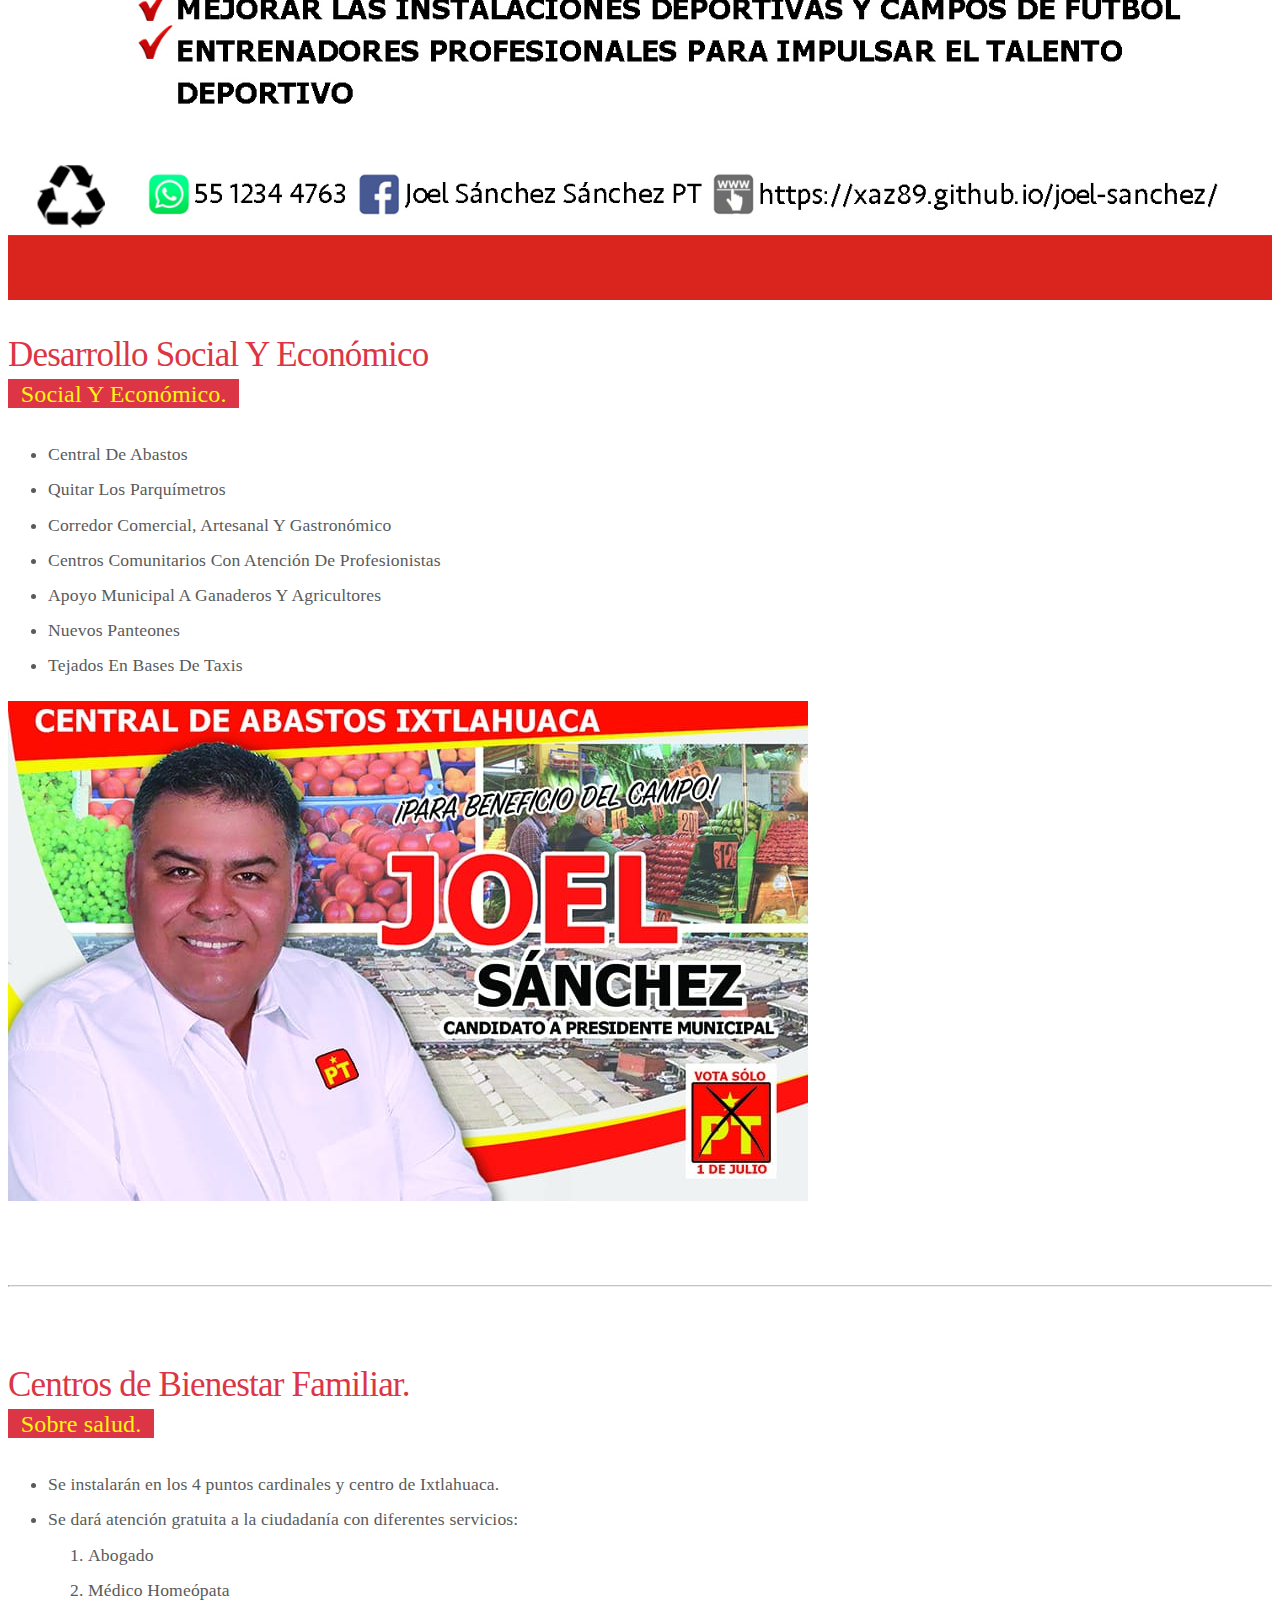
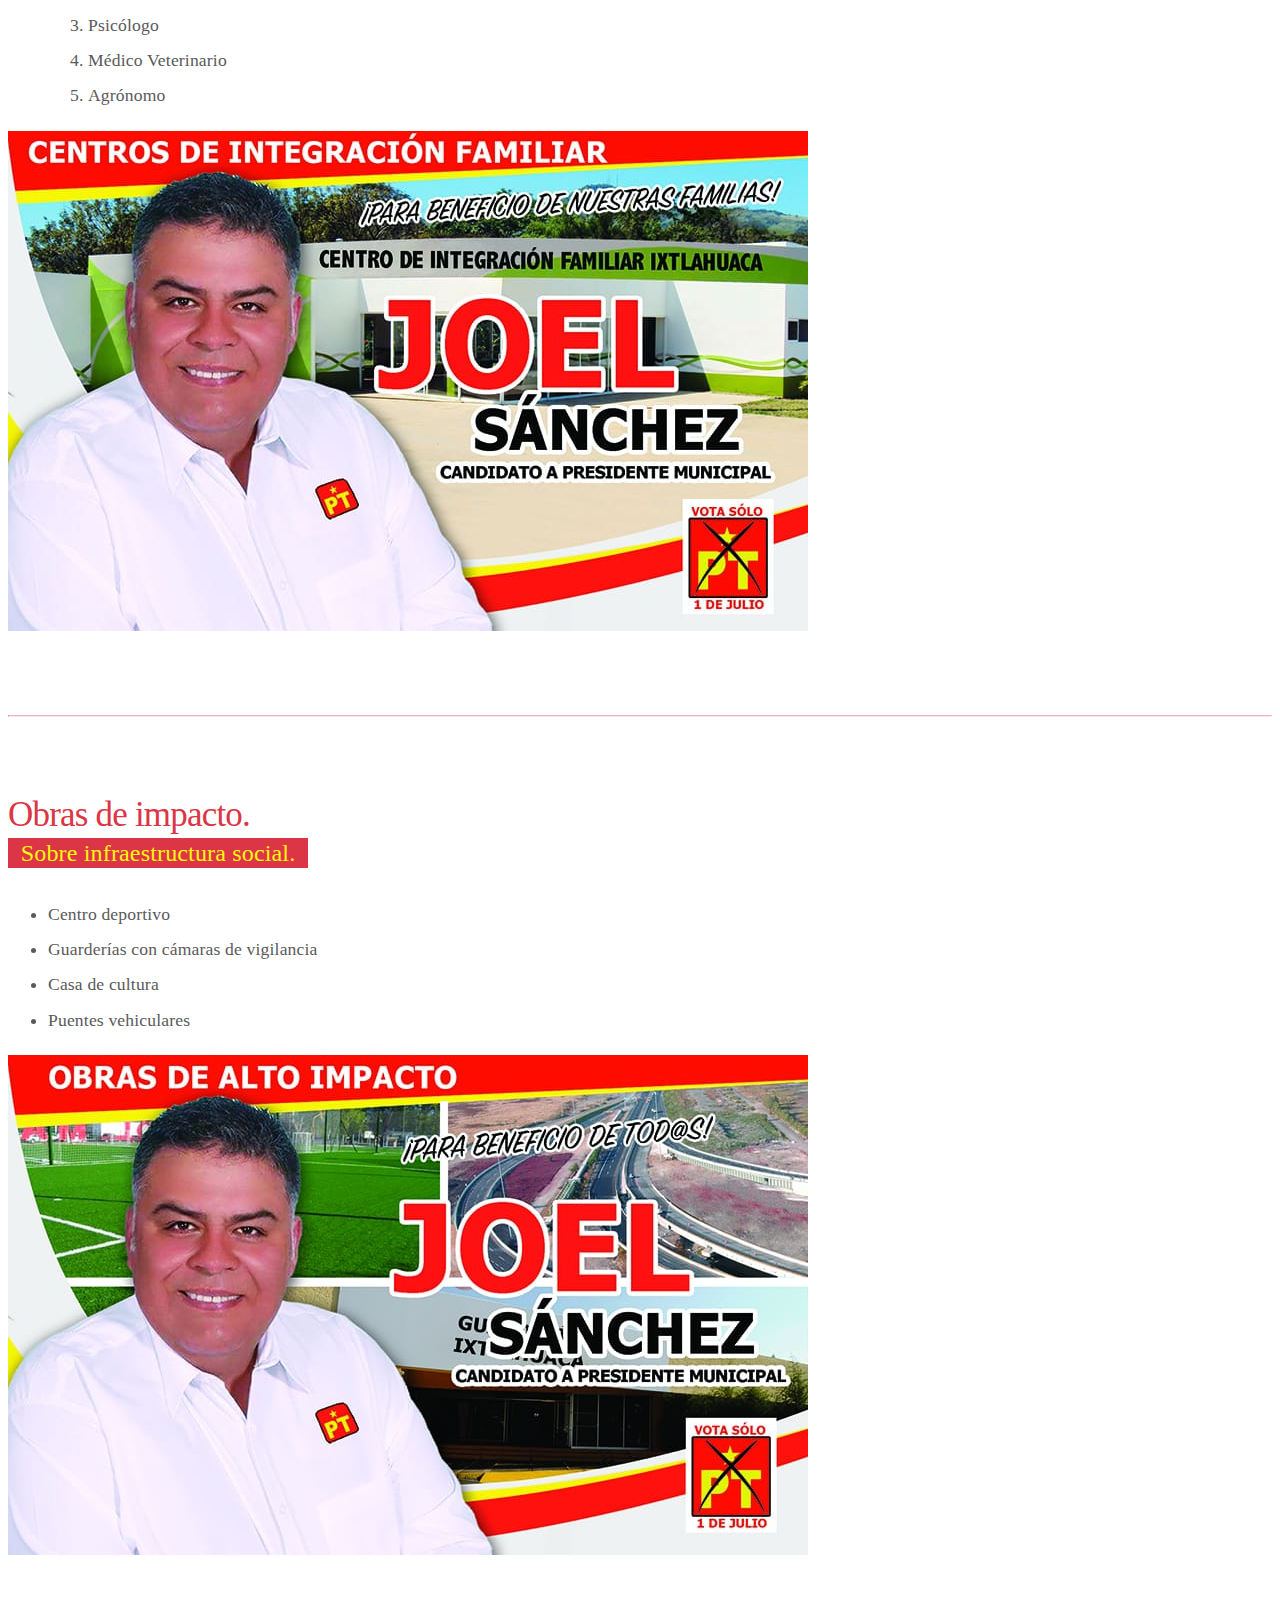
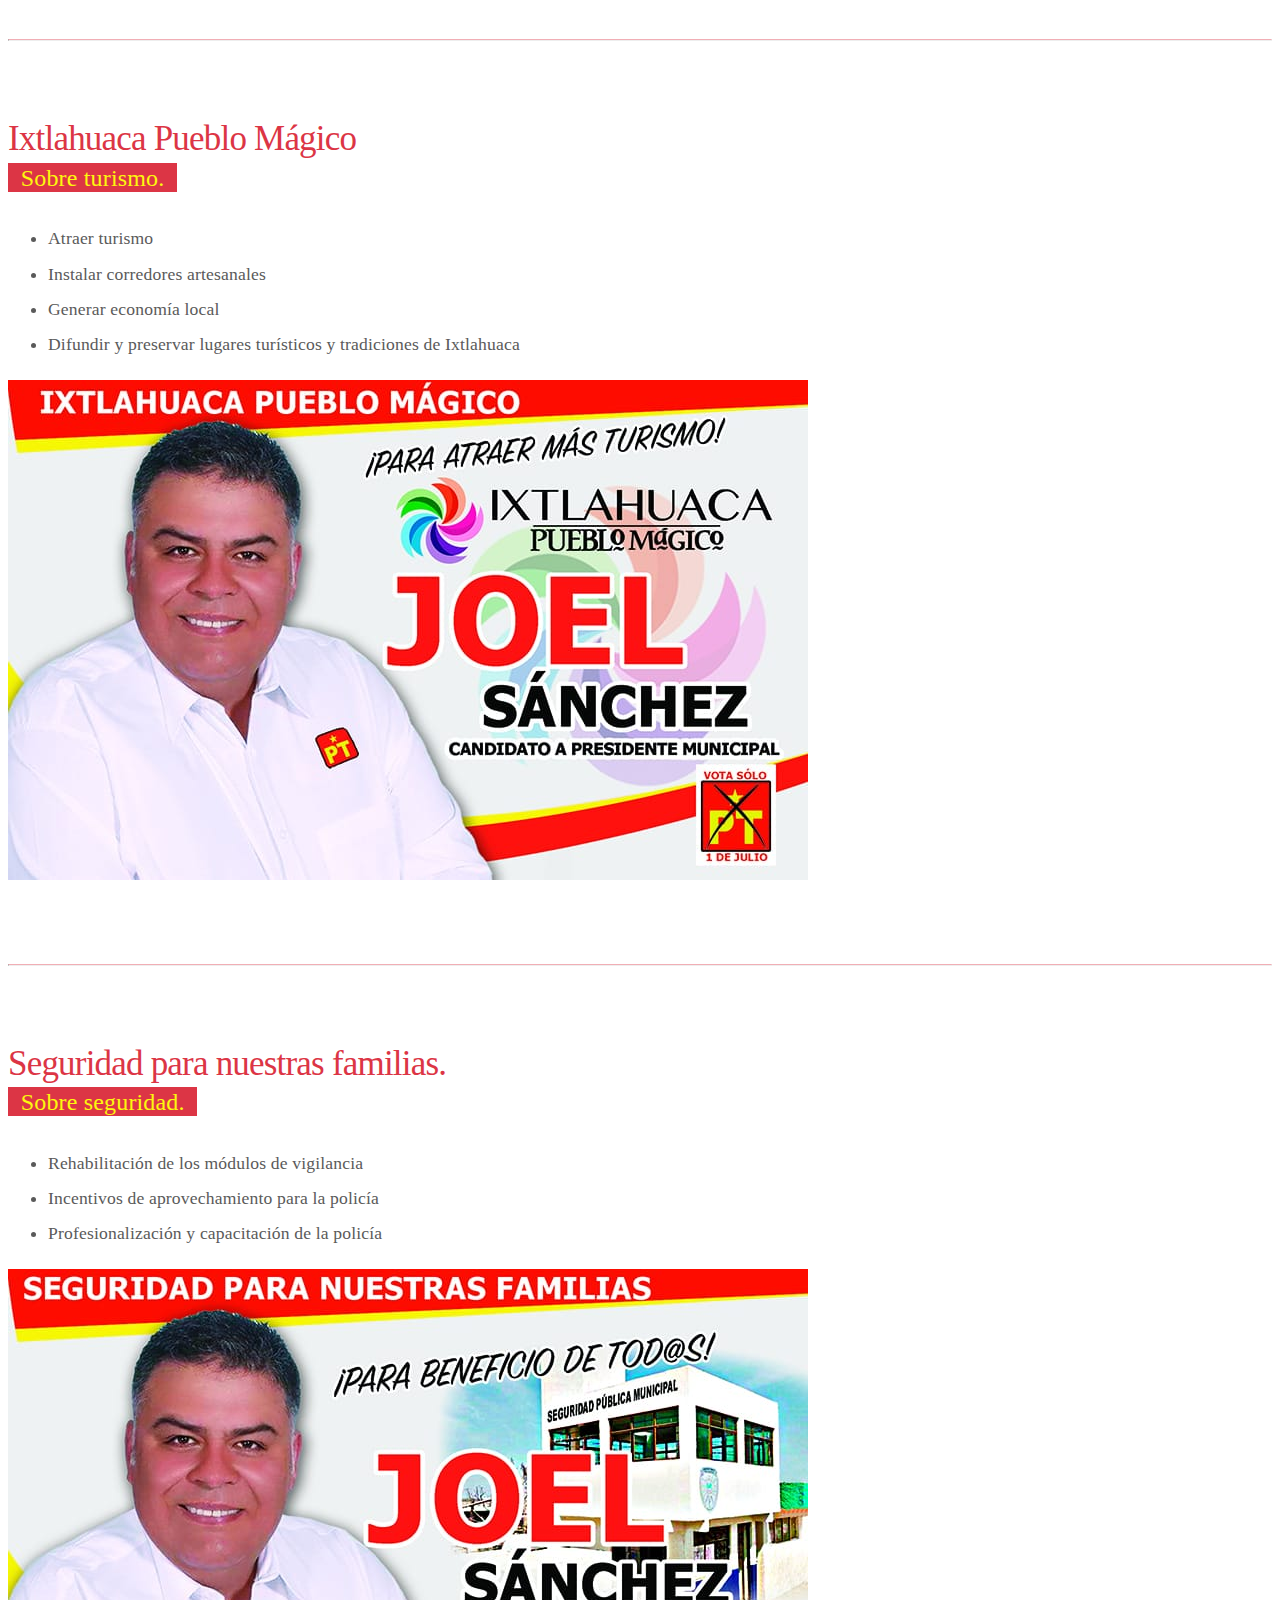
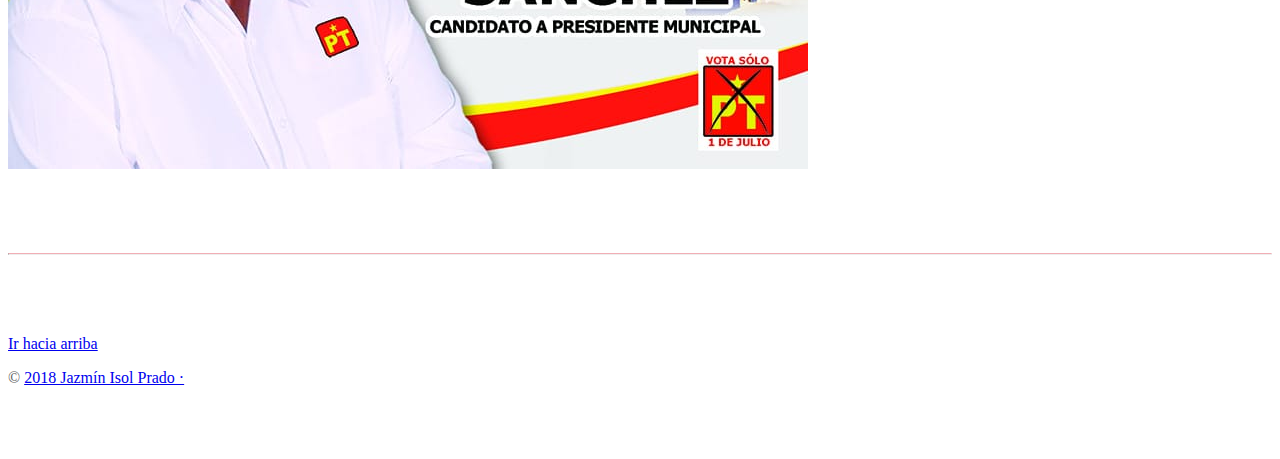
==== commit cc423a86: "round 3" ====
--- a/index.html
+++ b/index.html
@@ -75,6 +75,8 @@
     </header>
 
     <main role="main ">
+
+      
         
       
 
@@ -83,12 +85,30 @@
       ================================================== -->
       <!-- Wrap the rest of the page in another container to center all the content. -->
 
-      <div class="featurette text-center titulo">
-          <div class="offset-md-3 col-md-6 ">
-        <h1>Joel Sánchez | PT  <br></h1>  
-        <h2 >¡Ten confianza, yo no te voy a fallar! </h2> 
-      </div>
-        </div>
+      <div class="featurette text-center titulo align-self-center">
+        
+          <div class="offset-md-2 col-md-8">
+              <div class="row align-items-center">
+                <div class="col-md-6">
+                  <img src="img/joel.png" alt="" width="100%" style="padding: 2.5rem 1rem 0 1rem;;">
+                </div>
+                <div class="col-md-6 ">
+                  <h1>Joel Sánchez | PT  <br></h1>  
+                  <h2 >¡Ten confianza, yo no te voy a fallar! </h2>
+                </div>
+            </div>
+          </div>
+          
+        
+        </div>
+
+        
+          <div class="col">
+              <div class="row">
+            <img src="img/hero1.jpg" alt="" style="max-width: 100%; margin: 1rem auto; ">
+            <img src="img/hero2.jpg" alt="" style="max-width: 100%; margin: 1rem auto; ">
+          </div>
+          </div>
 
 
 
@@ -104,11 +124,16 @@
 
         <div class="row featurette mt-5 align-items-center">
           <div class="col-md-5 ">
-            <h2 class="featurette-heading">Central de Abastos Ixtlahuaca. <br> <span class="text-muted">Sobre empleo.</span></h2>
-            <ul class="bullets">
-              <li>Beneficio para los campesinos de Ixtlahuaca</li>
-              <li>Generar empleos</li>
-              <li>Generar economía global</li>
+            <h2 class="featurette-heading" style="text-transform:capitalize;">desarrollo social y económico<br> <span class="text-muted">Social y económico.</span></h2>
+            <ul class="bullets" style="text-transform:capitalize;">
+
+                <li>central de abastos</li>         
+                <li>quitar los parquímetros</li>
+                <li>corredor comercial, artesanal y gastronómico</li>
+                <li>centros comunitarios con atención de profesionistas </li>
+                <li>apoyo municipal a ganaderos y agricultores</li>
+                <li>nuevos panteones</li>                      
+                <li>tejados en bases de taxis</li>
             </ul>
             
             <!-- <p><a class="btn btn-danger" href="#" role="button">Ver más &raquo;</a></p> -->
--- a/css/carousel.css
+++ b/css/carousel.css
@@ -178,3 +178,24 @@
   border-color: rgba(238, 227, 50, 0.36);
 }
 
+
+@media (max-width: 40em) {
+
+.titulo h1 {
+  padding-top: 0;
+  font-size: 2rem;
+  color: #eee332 !important;
+  text-shadow: 1px 1px 3px rgb(118, 118, 118);
+  border-radius: 5px;
+  font-weight: 600;
+
+}
+
+.titulo h2 {
+  font-size: 1.1rem!important;
+  font-weight: 300;
+  padding-bottom: 4rem;
+  color: #fff !important;
+}
+
+}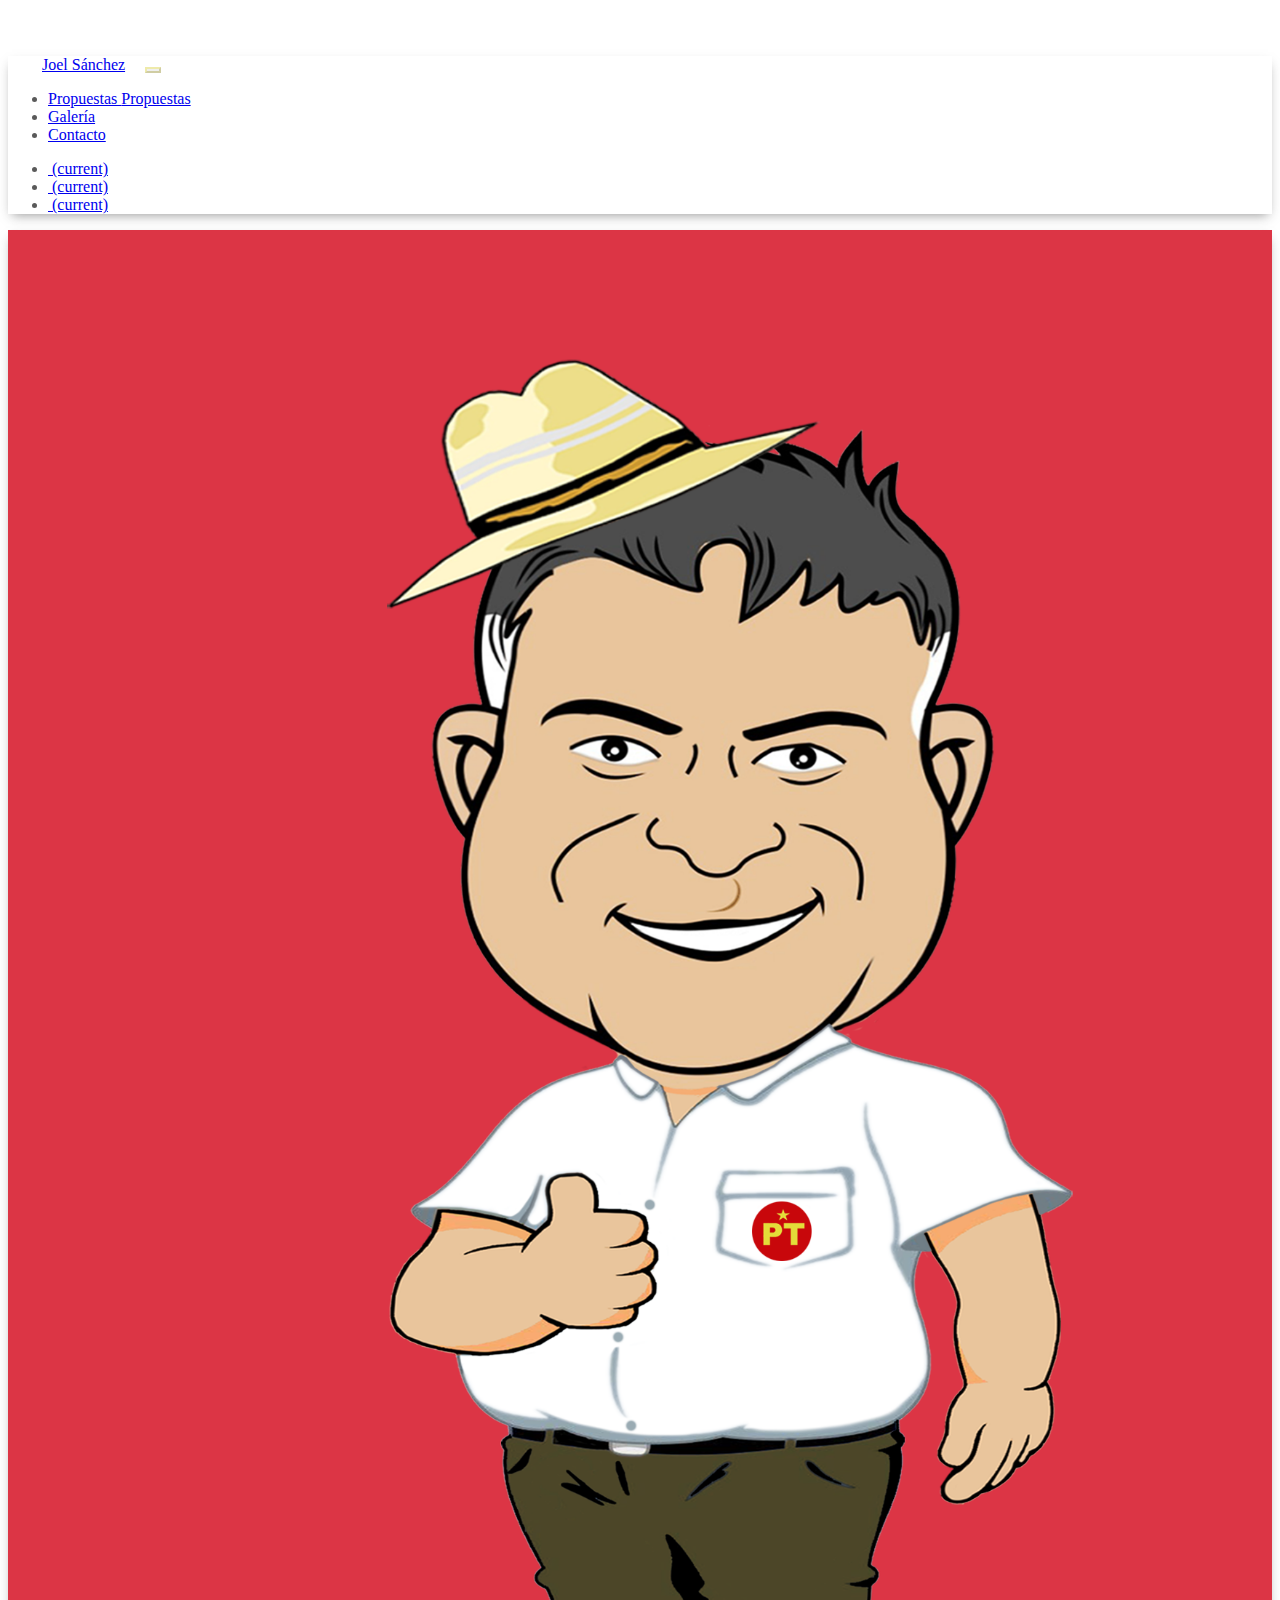
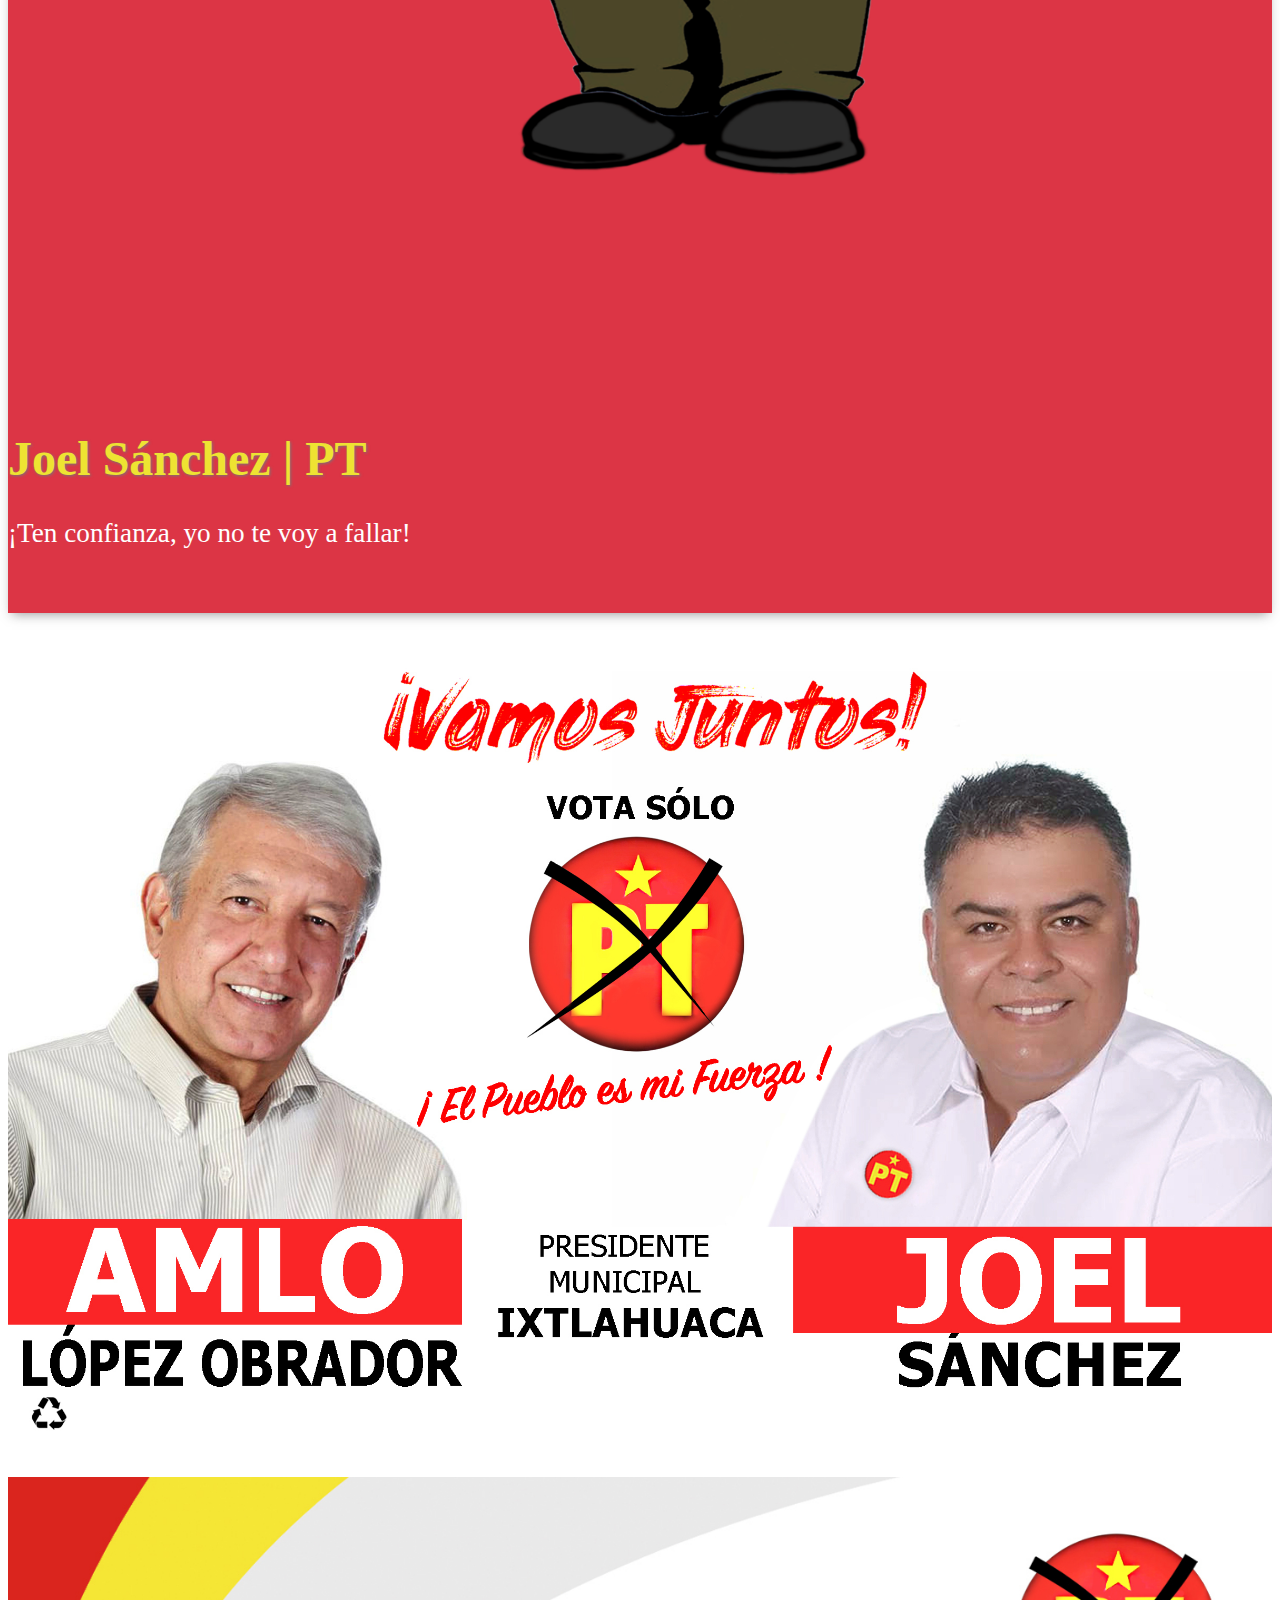
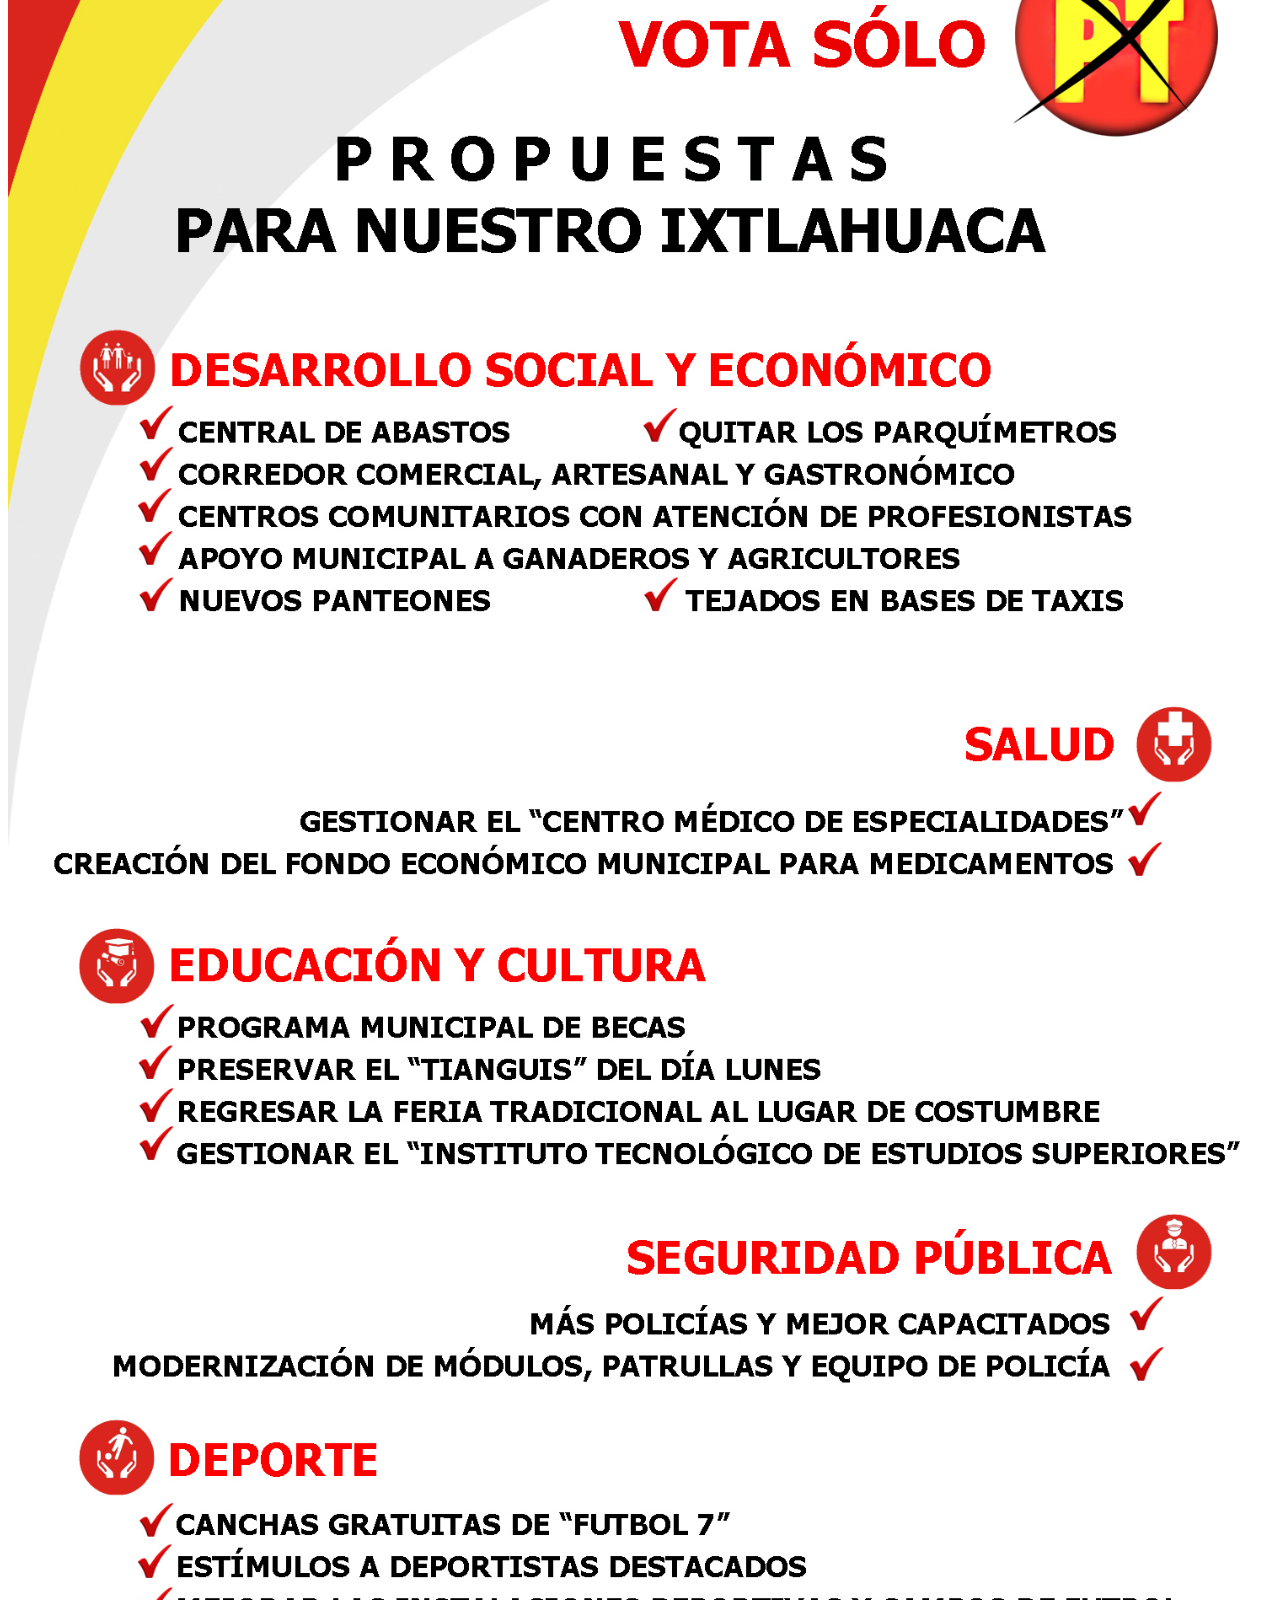
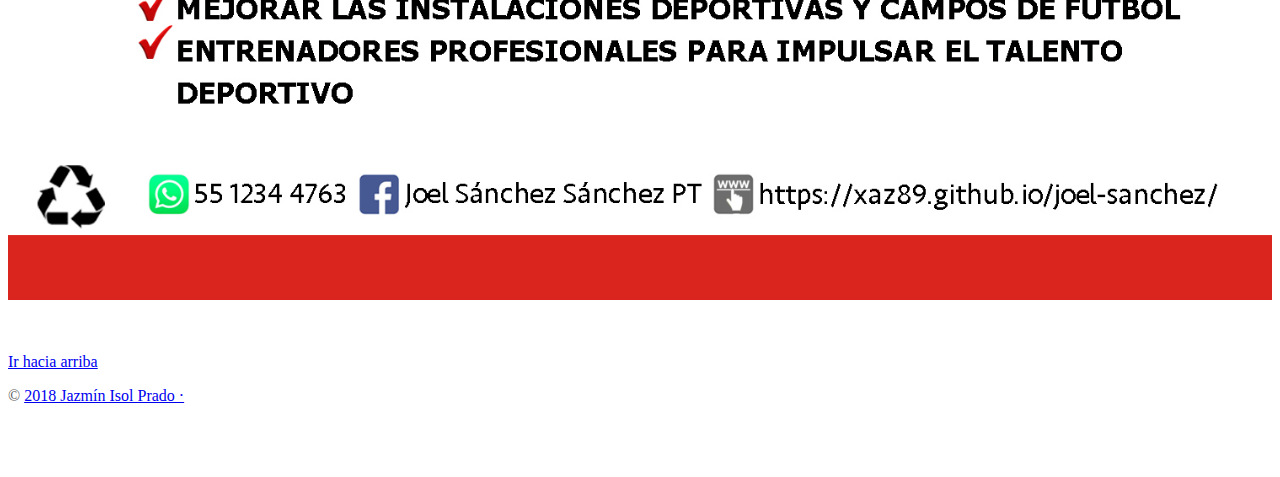
==== commit 6c6d04a8: "round 3- lenguaje" ====
--- a/index.html
+++ b/index.html
@@ -1,5 +1,5 @@
 <!doctype html>
-<html lang="en">
+<html lang="es">
   <head>
     <meta charset="utf-8">
     <meta name="viewport" content="width=device-width, initial-scale=1, shrink-to-fit=no">
@@ -102,14 +102,16 @@
         
         </div>
 
-        
+        <div class="container">
           <div class="col">
-              <div class="row">
-            <img src="img/hero1.jpg" alt="" style="max-width: 100%; margin: 1rem auto; ">
-            <img src="img/hero2.jpg" alt="" style="max-width: 100%; margin: 1rem auto; ">
-          </div>
-          </div>
-
+             
+            <img src="img/hero1.jpg" alt="" style="width: 100%; margin: 1rem auto; height: auto;">
+          </div>
+            <div class="col">
+            <img src="img/hero2.jpg" alt="" style="width: 100%; margin: 1rem auto; height: auto;">
+          
+          </div>
+        </div>
 
 
       <div class="container marketing ">
@@ -118,7 +120,7 @@
         <!-- Three columns of text below the carousel -->
         
 
-        <!-- START THE FEATURETTES -->
+        <!-- propuestasque ya no 
 
         
 
@@ -136,7 +138,7 @@
                 <li>tejados en bases de taxis</li>
             </ul>
             
-            <!-- <p><a class="btn btn-danger" href="#" role="button">Ver más &raquo;</a></p> -->
+            <!-- <p><a class="btn btn-danger" href="#" role="button">Ver más &raquo;</a></p> 
         </div>
           <div class="col-md-7">
             <img class="featurette-image img-fluid mx-auto" src="img/prop-central.jpeg" data-src="holder.js/500x500/auto" alt="Joel Sánchez | PT">
@@ -160,7 +162,7 @@
                 </ol>
               </li> 
             </ul>
-            <!-- <p><a class="btn btn-danger" href="#" role="button">Ver más &raquo;</a></p> -->
+            <!-- <p><a class="btn btn-danger" href="#" role="button">Ver más &raquo;</a></p> 
         </div>
           <div class="col-md-7 order-md-1">
             <img class="featurette-image img-fluid mx-auto" src="img/prop-centros.jpeg" data-src="holder.js/500x500/auto" alt="Joel Sánchez | PT">
@@ -178,7 +180,7 @@
                   <li>Casa de cultura</li>
                   <li>Puentes vehiculares</li>
                 </ul>
-            <!-- <p><a class="btn btn-danger" href="#" role="button">Ver más &raquo;</a></p> -->
+            <!-- <p><a class="btn btn-danger" href="#" role="button">Ver más &raquo;</a></p> 
         </div>
           <div class="col-md-7">
             <img class="featurette-image img-fluid mx-auto" src="img/prop-obras.jpeg" data-src="holder.js/500x500/auto" alt="Joel Sánchez | PT">
@@ -196,7 +198,7 @@
                 <li>Generar economía local</li>
                 <li>Difundir y preservar lugares turísticos y tradiciones de Ixtlahuaca</li>
               </ul>
-              <!-- <p><a class="btn btn-danger" href="#" role="button">Ver más &raquo;</a></p> -->
+              <!-- <p><a class="btn btn-danger" href="#" role="button">Ver más &raquo;</a></p> 
           </div>
             <div class="col-md-7 order-md-1">
               <img class="featurette-image img-fluid mx-auto" src="img/prop-pueblomagico.jpeg" data-src="holder.js/500x500/auto" alt="Joel Sánchez | PT">
@@ -213,7 +215,7 @@
                       <li>Incentivos de aprovechamiento para la policía</li>
                       <li>Profesionalización y capacitación de la policía</li>
                     </ul>
-                <!-- <p><a class="btn btn-danger" href="#" role="button">Ver más &raquo;</a></p> -->
+                <!-- <p><a class="btn btn-danger" href="#" role="button">Ver más &raquo;</a></p> 
             </div>
               <div class="col-md-7">
                 <img class="featurette-image img-fluid mx-auto" src="img/prop-seguridad.jpeg" data-src="holder.js/500x500/auto" alt="Joel Sánchez | PT">
@@ -223,6 +225,7 @@
             <hr class="featurette-divider">
 
         <!-- /END THE FEATURETTES -->
+
 
       </div><!-- /.container -->
 
